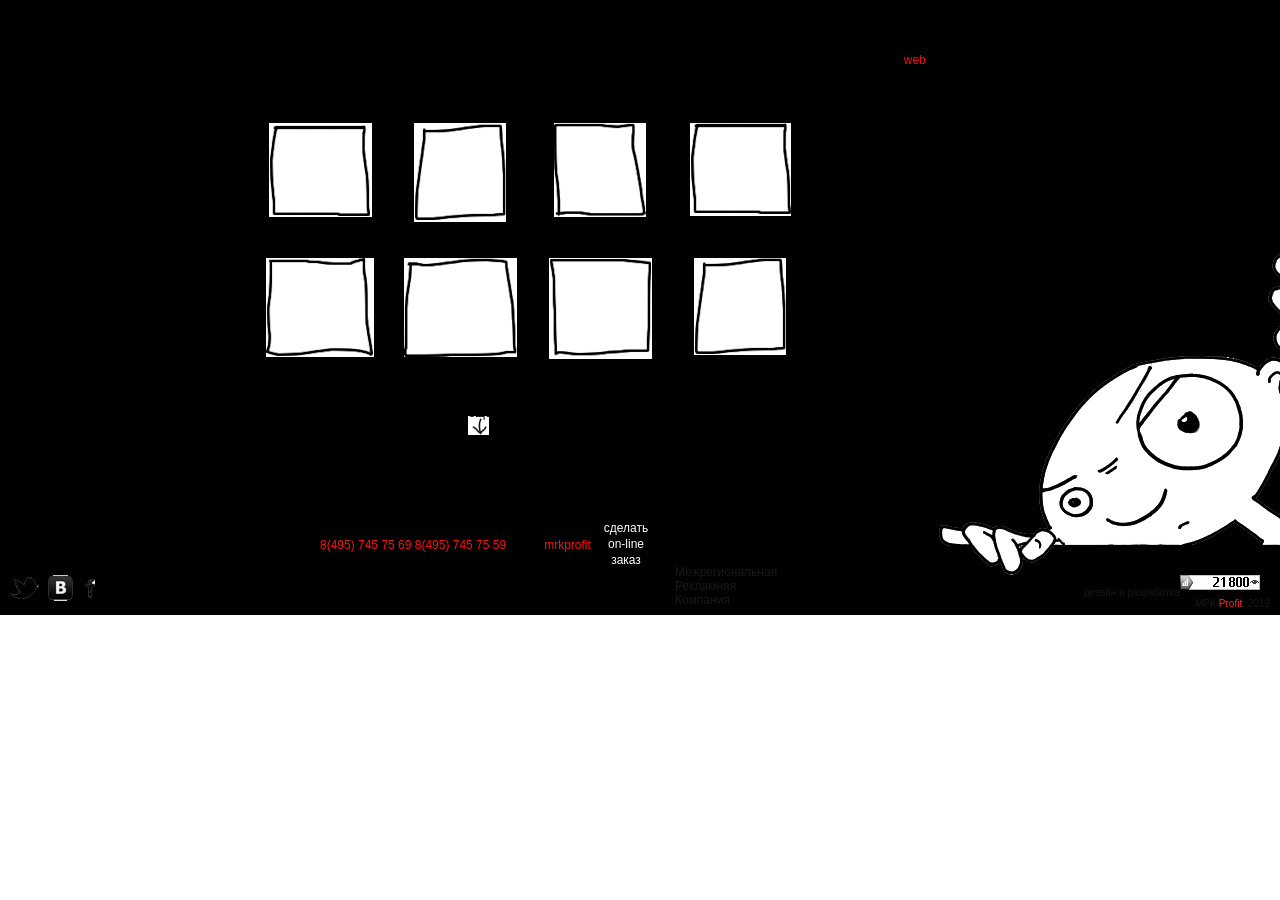
==== event.html @ 45bfdacb "3 str" ====
<!DOCTYPE html PUBLIC "-//W3C//DTD XHTML 1.0 Strict//EN" "http://www.w3.org/TR/xhtml1/DTD/xhtml1-strict.dtd">
<html xmlns="http://www.w3.org/1999/xhtml">
<head>
  <meta http-equiv="Content-Type" content="text/html;charset=utf-8" />
  <title></title>
  
  <script type="text/javascript" src="js/jquery.js"></script>
  <script type="text/javascript" src="js/init.js"></script>
  
  <link href="css/reset.css" rel="stylesheet" type="text/css" media="screen" />
  <link href="css/main.css" rel="stylesheet" type="text/css" media="screen" />
</head>
<body>
	<div id="wrapper_event">
    <div id="header">
			<a class="logo" href="#"></a>
			<div class="menu">
				<a href="#">портфолио</a>
				<a href="#">дизайн</a>
				<a href="#">тексты</a>
				<a href="#">полиграфия</a>
				<a href="#">наружная реклама</a>
				<a href="#">event</a>
				<a class="act" href="#">web</a>
				<a href="#">фото</a>
				<a href="#">сувенирка</a>
				<a href="#">контакты</a>
			</div>
		</div>
		<div id="inner_web">
		  <div class="web_right">
			  <a href="#">web-дизайн</a><br />
				<a href="#">сайт-визитка</a><br />
				<a href="#">корпоративный сайт</a><br />
				<a href="#">интернет магазин</a><br />
				<a href="#">рекламные баннеры</a><br />
				<a href="#">копирайтинг</a><br />
			</div>
			<div class="web_left">
			  <div class="block_items">
					<div class="item"><a href="#"><img src="tmp/block-1.jpg" alt="" title="" /></a></div>
					<div class="item"><a href="#"><img src="tmp/block-2.jpg" alt="" title="" /></a></div>
					<div class="item"><a href="#"><img src="tmp/block-3.jpg" alt="" title="" /></a></div>
					<div class="item"><a href="#"><img src="tmp/block-4.jpg" alt="" title="" /></a></div>
					<div class="item"><a href="#"><img src="tmp/block-5.jpg" alt="" title="" /></a></div>
					<div class="item"><a href="#"><img src="tmp/block-6.jpg" alt="" title="" /></a></div>
					<div class="item"><a href="#"><img src="tmp/block-7.jpg" alt="" title="" /></a></div>
					<div class="item"><a href="#"><img src="tmp/block-8.jpg" alt="" title="" /></a></div>
				</div>
				<a class="yet" href="#">ещё</a>
			</div>
			<div class="tel">8(495) 745 75 69  8(495) 745 75 59 <span>skype:</span><a href="#">mrkprofit</a></div>
			<div class="web_men"></div>
			<div class="online"><a href="#">сделать on-line заказ</a></div>
		</div>
		<div id="footer">
		  <div class="footer_firm">
				<div class="reitings">
				  <img src="tmp/reitings.jpg" alt="" title="" /><br />
				  <br />дизайн и разработка МРК <a href="#">Profit</a>, 2012
				</div>
				Межрегиональная<br /> Рекламная<br /> Компания
			</div>
			<a href="#"><img src="images/t_vk_f.png" alt="" title="" /></a>
		</div>
  </div>
</body>
</html>
---- css/main.css ----
BODY {
  
}

.png {
  behavior: url("js/iepngfix.htc")
}

.clear {
  clear: both;
}

A:hover {
  text-decoration: underline;
}


#header {
	position: relative;
	z-index: 0;	
}
#header .logo_web {
  display: block;
	position: absolute;
	z-index: 10;
	float: left;
	width: 118px;
	height: 80px;
	margin: 10px 100px 0 20px;
	background: url(../images/logo.png) no-repeat 0 0;
}
#header .menu {
  position: absolute;
	z-index: 3;
	left: 300px;
	top: 50px;
}
#header .menu .act {
  color: #FF0F0F;
}
#header .menu A {
  padding: 0 40px 0 0;
	font: 12px arial;
	color: #000;
}

/*web go*/

#inner_web {
  padding: 100px 0 0 0;
  overflow: hidden;
}
#inner_web .web_left {
	text-align: center;
	margin: 0 0 0 0;
	overflow: hidden;
}
#inner_web .web_left .block_items {
  overflow: hidden;
  margin: 0 100px 0 250px;
}
#inner_web .web_left .item {
  width: 130px;
	height: 125px;
	float: left;
	text-align: center;
	overflow: hidden;
	margin: 5px;
}
#inner_web .web_left .item IMG {
	text-align: center;
}
#inner_web .web_left .yet {
  font: 12px/50px arial;
	color: #000;
	margin: 0;
	padding: 0 0 15px 0;
	background: url(../images/arrow_down.jpg) no-repeat 0 100%;
}
#inner_web .web_left .yet:hover {
  text-decoration: none;
}
#inner_web .web_right {
	height: 320px;
	width: 25%;
	float: right;
}
#inner_web .web_right A {
  font: 12px arial;
	color: #000;
}
#inner_web .web_men {
  position: absolute;
	width: 343px;
	height: 322px;
	right: 0;
	top: 253px;
  background: url(../images/men.png) no-repeat 0 0;
}
#inner_web .online {
  position: absolute;
	width: 52px;
	height: 48px;
	left: 600px;
	top: 520px;
	text-align: center;
  background: black;
}
#inner_web .online A {
  display: block;
	font: 12px/16px arial;
	color: #fff;
}
#inner_web .tel {
  font: 12px arial;
	color: #FF0F0F;
	margin: 100px 0 0 320px;
}
#inner_web .tel A {
  font: 12px arial;
	color: #FF0F0F;
}
#inner_web .tel SPAN {
  font: 12px arial;
	color: #000;
}

/*web end*/

/*design go*/

#header .design_men {
  position: absolute;
	z-index: 1;
	top: 0;
	left: 0;
	width: 100%;
	height: 263px;
  background: url(../images/design_men.jpg) no-repeat 0 0;
}
#header .logo {
  margin: 10px 170px 0 20px;
}
#header IMG {
  position: absolute;
	top: 120px;
	left: 20px;
	z-index: 10;
	width: 84px;
	height: 88px;
	background: url(../images/t_vk_f_2.png) no-repeat 0 0;
}
#inner_design {
	padding: 271px 0 0 0;
}
#inner_design .design_left {
	width: 30%;
	height: 280px;
	text-align: right;
}
#inner_design .design_left A {
  font: 12px arial;
	color: #000;
	clear: both;
}
#inner_design .design_right {
  margin: 0 300px 0 31%;
	overflow: hidden;
	position: absolute;
	top: 120px;
	text-align: center;
}
#inner_design .design_right .block_items {
  overflow: hidden;
}
#inner_design .design_right .block_items .item {
  float: left;
	width: 130px;
	height: 125px;
	overflow: hidden;
}
#inner_design .design_right .yet {
  font: 12px/50px arial;
	color: #000;
	margin: 0;
	padding: 0 0 15px 0;
	vertical-align: bottom;
	background: url(../images/arrow_down.jpg) no-repeat 0 100%;
}
#inner_design .design_right .yet:hover {
  text-decoration: none;
}
#inner_design .design_right .mrk {
  float: left;
	text-align: left;
	font: 12px arial;
	color: #181818;
	margin: 20px 0 0 0;
}
#inner_design .tel {
  font: 12px arial;
	color: #FF0F0F;
}
#inner_design .tel A {
  font: 12px arial;
	color: #FF0F0F;
}
#inner_design .tel SPAN {
  font: 12px arial;
	color: #000;
}
#header .online {
  position: absolute;
	width: 52px;
	height: 48px;
	left: 403px;
	top: 0px;
	z-index: 4;
	text-align: center;
  background: black;
}
#header .online A {
  display: block;
	font: 12px/16px arial;
	color: #fff;
}

/*design end*/

/* event go */

#wrapper_event {
  background: #000;
}


/* event end */

#footer {
  margin: 10px 0 0 0;
  border-top: solid 3px black;
}
#footer IMG {
  margin: 10px;
}
#footer .footer_firm {
  float: right;
	width: 605px;
	font: 12px arial;
	color: #181818;
	overflow: hidden;
}
#footer .footer_firm .reitings {
  float: right;
	width: 200px;
	text-align: right;
	font: 10px arial;
	color: #181818;
	overflow: hidden;
	margin: 0 10px 0 0;
}
#footer .footer_firm .reitings A {
  color: #FD2A2A;
}
#footer .footer_firm .reitings IMG {
	float: right;
	margin: 10px 10px 0 0;
}
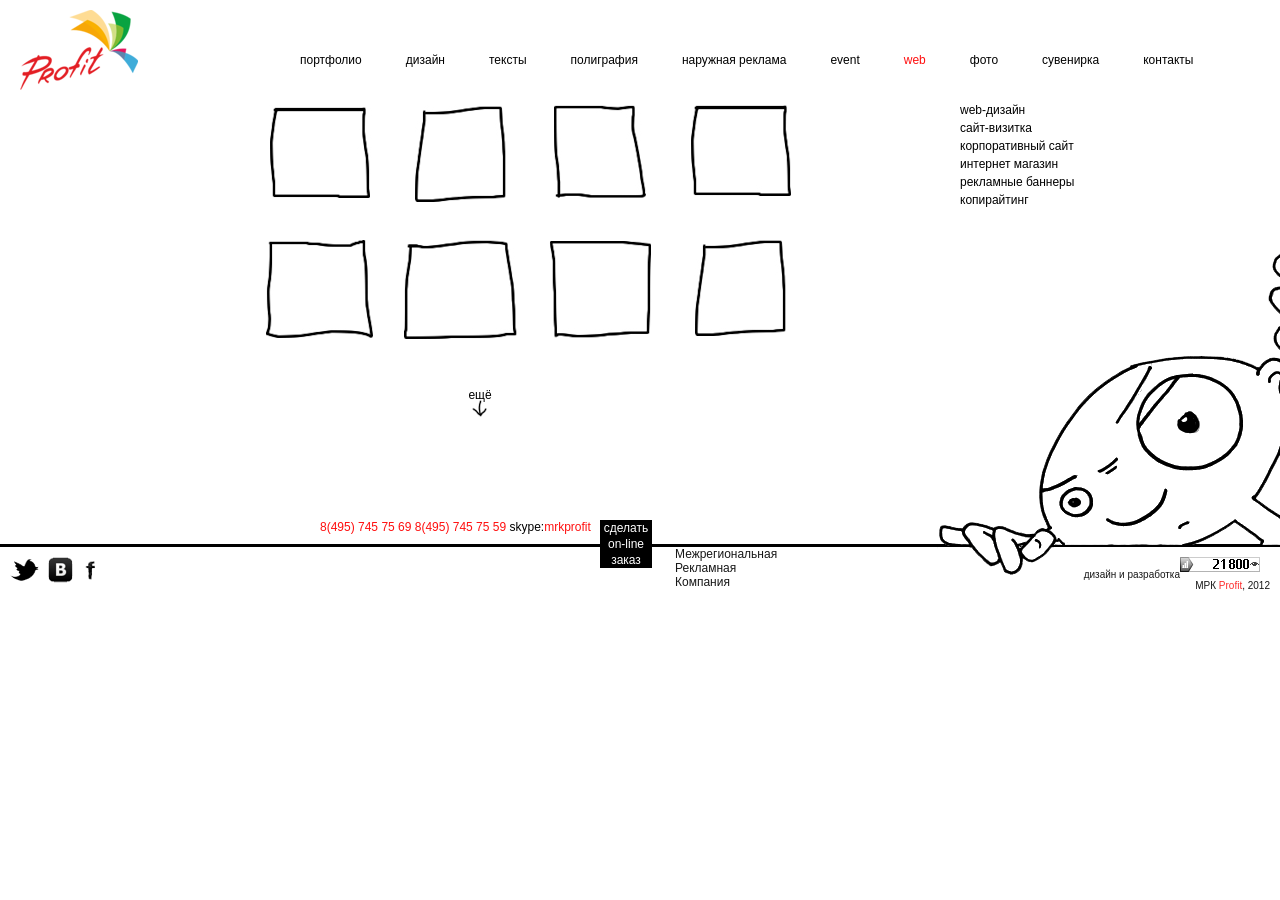
==== commit e5352088: "FIX event.html design.html Signed-off-by: eldar <eldar@shadx.net>" ====
--- a/event.html
+++ b/event.html
@@ -11,9 +11,9 @@
   <link href="css/main.css" rel="stylesheet" type="text/css" media="screen" />
 </head>
 <body>
-	<div id="wrapper_event">
+	<div id="wrapper">
     <div id="header">
-			<a class="logo" href="#"></a>
+			<a class="logo_web" href="#"></a>
 			<div class="menu">
 				<a href="#">портфолио</a>
 				<a href="#">дизайн</a>
--- a/css/main.css
+++ b/css/main.css
@@ -19,6 +19,23 @@
 	position: relative;
 	z-index: 0;	
 }
+#header .menu {
+  position: absolute;
+	z-index: 3;
+	left: 300px;
+	top: 50px;
+}
+#header .menu .act {
+  color: #FF0F0F;
+}
+#header .menu A {
+  padding: 0 40px 0 0;
+	font: 12px arial;
+	color: #000;
+}
+
+/*web go*/
+
 #header .logo_web {
   display: block;
 	position: absolute;
@@ -29,23 +46,6 @@
 	margin: 10px 100px 0 20px;
 	background: url(../images/logo.png) no-repeat 0 0;
 }
-#header .menu {
-  position: absolute;
-	z-index: 3;
-	left: 300px;
-	top: 50px;
-}
-#header .menu .act {
-  color: #FF0F0F;
-}
-#header .menu A {
-  padding: 0 40px 0 0;
-	font: 12px arial;
-	color: #000;
-}
-
-/*web go*/
-
 #inner_web {
   padding: 100px 0 0 0;
   overflow: hidden;
@@ -129,6 +129,16 @@
 
 /*design go*/
 
+#header .logo_design {
+  display: block;
+	position: absolute;
+	z-index: 10;
+	float: left;
+	width: 118px;
+	height: 80px;
+	margin: 10px 100px 0 20px;
+	background: url(../images/logo.png) no-repeat 0 0;
+}
 #header .design_men {
   position: absolute;
 	z-index: 1;
@@ -138,8 +148,15 @@
 	height: 263px;
   background: url(../images/design_men.jpg) no-repeat 0 0;
 }
-#header .logo {
-  margin: 10px 170px 0 20px;
+#header .logo_design {
+  display: block;
+	position: absolute;
+	z-index: 10;
+	float: left;
+	width: 118px;
+	height: 80px;
+	margin: 10px 100px 0 20px;
+	background: url(../images/logo.png) no-repeat 0 0;
 }
 #header IMG {
   position: absolute;
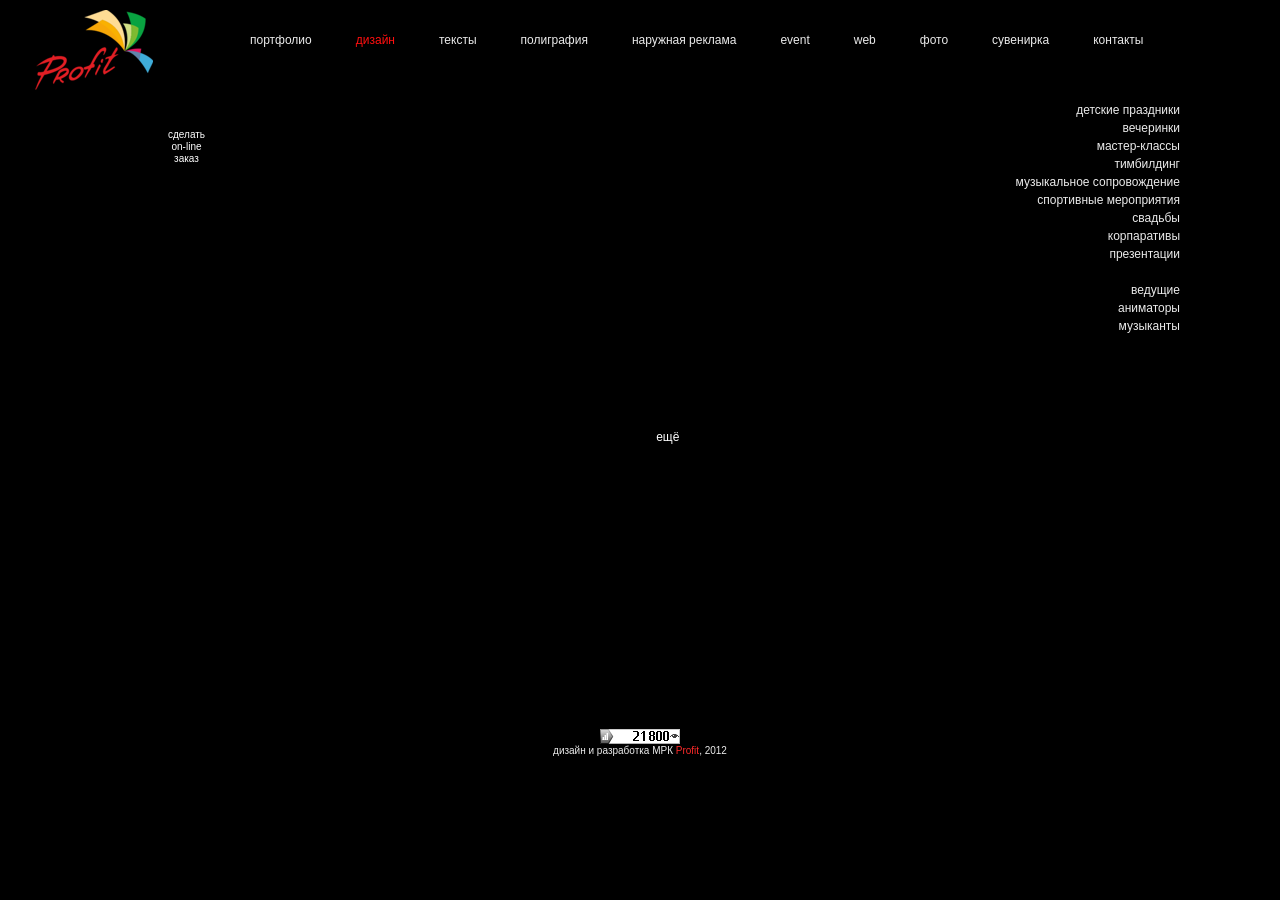
==== commit 44e1628a: "event.html full create Signed-off-by: eldar <eldar@shadx.net>" ====
--- a/event.html
+++ b/event.html
@@ -10,59 +10,69 @@
   <link href="css/reset.css" rel="stylesheet" type="text/css" media="screen" />
   <link href="css/main.css" rel="stylesheet" type="text/css" media="screen" />
 </head>
-<body>
-	<div id="wrapper">
-    <div id="header">
-			<a class="logo_web" href="#"></a>
-			<div class="menu">
+<body class="event_black_bg">
+  <div id="event_line">
+	<div id="wrapper_event">
+	  <div class="event_men"></div>
+		<div class="event_online"><a href="#">сделать<br />on-line<br />заказ</a></div>
+		<div class="soc_seti">
+		  <a class="twitt" href="#"></a>
+			<a class="vk" href="#"></a>
+			<a class="face" href="#"></a>
+		</div>
+		<div id="header_event">
+			<a class="logo_event" href="#"></a>
+			<div class="menu_event">
 				<a href="#">портфолио</a>
-				<a href="#">дизайн</a>
+				<a class="act" href="#">дизайн</a>
 				<a href="#">тексты</a>
 				<a href="#">полиграфия</a>
 				<a href="#">наружная реклама</a>
 				<a href="#">event</a>
-				<a class="act" href="#">web</a>
+				<a href="#">web</a>
 				<a href="#">фото</a>
 				<a href="#">сувенирка</a>
 				<a href="#">контакты</a>
 			</div>
 		</div>
-		<div id="inner_web">
-		  <div class="web_right">
-			  <a href="#">web-дизайн</a><br />
-				<a href="#">сайт-визитка</a><br />
-				<a href="#">корпоративный сайт</a><br />
-				<a href="#">интернет магазин</a><br />
-				<a href="#">рекламные баннеры</a><br />
-				<a href="#">копирайтинг</a><br />
+		<div id="inner_event">
+		  <div class="event_right">
+			  <a href="#">детские праздники</a><br />
+				<a href="#">вечеринки</a><br />
+				<a href="#">мастер-классы</a><br />
+				<a href="#">тимбилдинг</a><br />
+				<a href="#">музыкальное сопровождение</a><br />
+				<a href="#">спортивные мероприятия</a><br />
+				<a href="#">свадьбы</a><br />
+				<a href="#">корпаративы</a><br />
+				<a href="#">презентации</a><br /><br />
+				<a href="#">ведущие</a><br />
+				<a href="#">аниматоры</a><br />
+				<a href="#">музыканты</a><br />
 			</div>
-			<div class="web_left">
+			<div class="event_cont">
 			  <div class="block_items">
-					<div class="item"><a href="#"><img src="tmp/block-1.jpg" alt="" title="" /></a></div>
-					<div class="item"><a href="#"><img src="tmp/block-2.jpg" alt="" title="" /></a></div>
-					<div class="item"><a href="#"><img src="tmp/block-3.jpg" alt="" title="" /></a></div>
-					<div class="item"><a href="#"><img src="tmp/block-4.jpg" alt="" title="" /></a></div>
-					<div class="item"><a href="#"><img src="tmp/block-5.jpg" alt="" title="" /></a></div>
-					<div class="item"><a href="#"><img src="tmp/block-6.jpg" alt="" title="" /></a></div>
-					<div class="item"><a href="#"><img src="tmp/block-7.jpg" alt="" title="" /></a></div>
-					<div class="item"><a href="#"><img src="tmp/block-8.jpg" alt="" title="" /></a></div>
+					<div class="item"><a href="#"><img src="tmp/block_white-1.png" alt="" title="" /></a></div>
+					<div class="item"><a href="#"><img src="tmp/block_white-2.png" alt="" title="" /></a></div>
+					<div class="item"><a href="#"><img src="tmp/block_white-3.png" alt="" title="" /></a></div>
+					<div class="item"><a href="#"><img src="tmp/block_white-4.png" alt="" title="" /></a></div>
+					<div class="item"><a href="#"><img src="tmp/block_white-5.png" alt="" title="" /></a></div>
+					<div class="item"><a href="#"><img src="tmp/block_white-6.png" alt="" title="" /></a></div>
+					<div class="item"><a href="#"><img src="tmp/block_white-7.png" alt="" title="" /></a></div>
+					<div class="item"><a href="#"><img src="tmp/block_white-8.png" alt="" title="" /></a></div>
+					<div class="item"><a href="#"><img src="tmp/block_white-9.png" alt="" title="" /></a></div>
 				</div>
 				<a class="yet" href="#">ещё</a>
+				<br /><br /><br /><br /><br /><br /><br /><br /><br /><br /><br /><br /><br /><br />
 			</div>
-			<div class="tel">8(495) 745 75 69  8(495) 745 75 59 <span>skype:</span><a href="#">mrkprofit</a></div>
-			<div class="web_men"></div>
-			<div class="online"><a href="#">сделать on-line заказ</a></div>
 		</div>
-		<div id="footer">
-		  <div class="footer_firm">
-				<div class="reitings">
-				  <img src="tmp/reitings.jpg" alt="" title="" /><br />
-				  <br />дизайн и разработка МРК <a href="#">Profit</a>, 2012
-				</div>
-				Межрегиональная<br /> Рекламная<br /> Компания
+		<div id="footer_event">
+		  <div class="event_firm">
+				<img src="tmp/reitings.jpg" alt="" title="" /><br />
+				<br />дизайн и разработка МРК <a href="#">Profit</a>, 2012
 			</div>
-			<a href="#"><img src="images/t_vk_f.png" alt="" title="" /></a>
 		</div>
   </div>
+	</div>
 </body>
 </html>
--- a/css/main.css
+++ b/css/main.css
@@ -1,5 +1,5 @@
 BODY {
-  
+
 }
 
 .png {
@@ -35,7 +35,9 @@
 }
 
 /*web go*/
-
+#wrapper_web {
+  min-width: 1000px;
+}
 #header .logo_web {
   display: block;
 	position: absolute;
@@ -52,12 +54,12 @@
 }
 #inner_web .web_left {
 	text-align: center;
-	margin: 0 0 0 0;
-	overflow: hidden;
+	overflow: hidden;
+	width: 44%;
+	margin: 0 auto;
 }
 #inner_web .web_left .block_items {
   overflow: hidden;
-  margin: 0 100px 0 250px;
 }
 #inner_web .web_left .item {
   width: 130px;
@@ -246,10 +248,168 @@
 
 /* event go */
 
+
+BODY.event_black_bg {
+  background: url(../images/main_black_bg.jpg) no-repeat right bottom black;
+}
+#event_line {
+  background: url(../images/event_line.png) repeat-y 17px 0;
+}
+
 #wrapper_event {
-  background: #000;
-}
-
+  min-width: 1000px;
+	position: relative;
+	overflow: hidden;
+}
+#wrapper_event .event_men {
+  position: absolute;
+	width: 250px;
+	height: 460px;
+	left: -13px;
+	bottom: 0;
+  background: url(../images/event_men.png) no-repeat 0 0;
+}
+#wrapper_event .event_online {
+  position: absolute;
+	width: 113px;
+	height: 172px;
+	left: 130px;
+	top: 0px;
+	padding: 129px 0 0 0;
+	text-align: center;
+  background: url(../images/event_online.png) no-repeat 0 0;
+}
+#wrapper_event .event_online A {
+  display: block;
+	font: 10px/12px arial;
+	color: #fff;
+}
+#wrapper_event .soc_seti {
+  position: absolute;
+	width: 50px;
+	height: 150px;
+	top: 50px;
+	right: 0;
+	overflow: hidden;
+}
+#wrapper_event .soc_seti .twitt {
+  display: block;
+	width: 30px;
+	height: 26px;
+  background: url(../images/event_twitter.png) no-repeat 50% 50%;
+}
+#wrapper_event .soc_seti .vk {
+  display: block;
+	margin: 10px 0 10px 0;
+  width: 30px;
+	height: 26px;
+  background: url(../images/event_vk.png) no-repeat 50% 50%;
+}
+#wrapper_event .soc_seti .face {
+  display: block;
+	width: 30px;
+	height: 26px;
+  background: url(../images/event_face.png) no-repeat 50% 50%;
+}
+
+#header_event {
+  
+}
+#header_event .logo_event {
+  display: block;
+	float: left;
+	width: 118px;
+	height: 80px;
+	margin: 10px 0 0 35px;
+	background: url(../images/logo.png) no-repeat 0 0;
+}
+#header_event .menu_event {
+  position: absolute;
+	z-index: 3;
+	left: 250px;
+	top: 30px;
+}
+#header_event .menu_event .act {
+  color: #FF0F0F;
+}
+#header_event .menu_event A {
+  padding: 0 40px 0 0;
+	font: 12px arial;
+	color: #EBEBEB;
+}
+
+#inner_event {
+  margin: 100px 0 0 0;
+	overflow: hidden;
+}
+
+#inner_event .event_right {
+	float: right;
+	margin: 0 100px 0 0;
+	text-align: right;
+}
+#inner_event .event_right A {
+  font: 12px arial;
+	color: #EBEBEB;
+}
+
+#inner_event .event_cont {
+	text-align: center;
+	overflow: hidden;
+	margin: 0 0 0 25%;
+}
+#inner_event .event_cont .block_items {
+  overflow: hidden;
+	width: 70%;
+	margin: 0 auto;
+}
+#inner_event .event_cont .item {
+  width: 130px;
+	height: 100px;
+	float: left;
+	text-align: center;
+	overflow: hidden;
+	margin: 5px;
+}
+#inner_event .event_cont .item IMG {
+	text-align: center;
+}
+#inner_event .event_cont .yet {
+  display: block;
+	width: 100%;
+	height: 20px;
+	margin: 0 auto;
+	font: 12px arial;
+	color: #fff;
+	margin: 0 0 10px 0;
+	padding: 0 0 14px 0;
+	vertical-align: bottom;
+	background: url(../images/arrow_down-white.png) no-repeat 50% 100%;
+}
+#inner_event .event_cont .yet:hover {
+  text-decoration: none;
+}
+
+#footer_event {
+  width: 100%;
+	height: 60px;
+	margin: 0 auto;
+	background:;
+}
+#footer_event .event_firm {
+	width: 200px;
+	margin: 0 auto;
+	font: 10px/10px arial;
+	color: #EBEBEB;
+	overflow: hidden;
+	text-align: center;
+}
+#footer_event .event_firm A {
+  color: #FD2A2A;
+}
+#footer_event .event_firm IMG {
+  margin: 0 0 -10px 0;
+}
 
 /* event end */
 
@@ -262,7 +422,7 @@
 }
 #footer .footer_firm {
   float: right;
-	width: 605px;
+	width: 48%;
 	font: 12px arial;
 	color: #181818;
 	overflow: hidden;
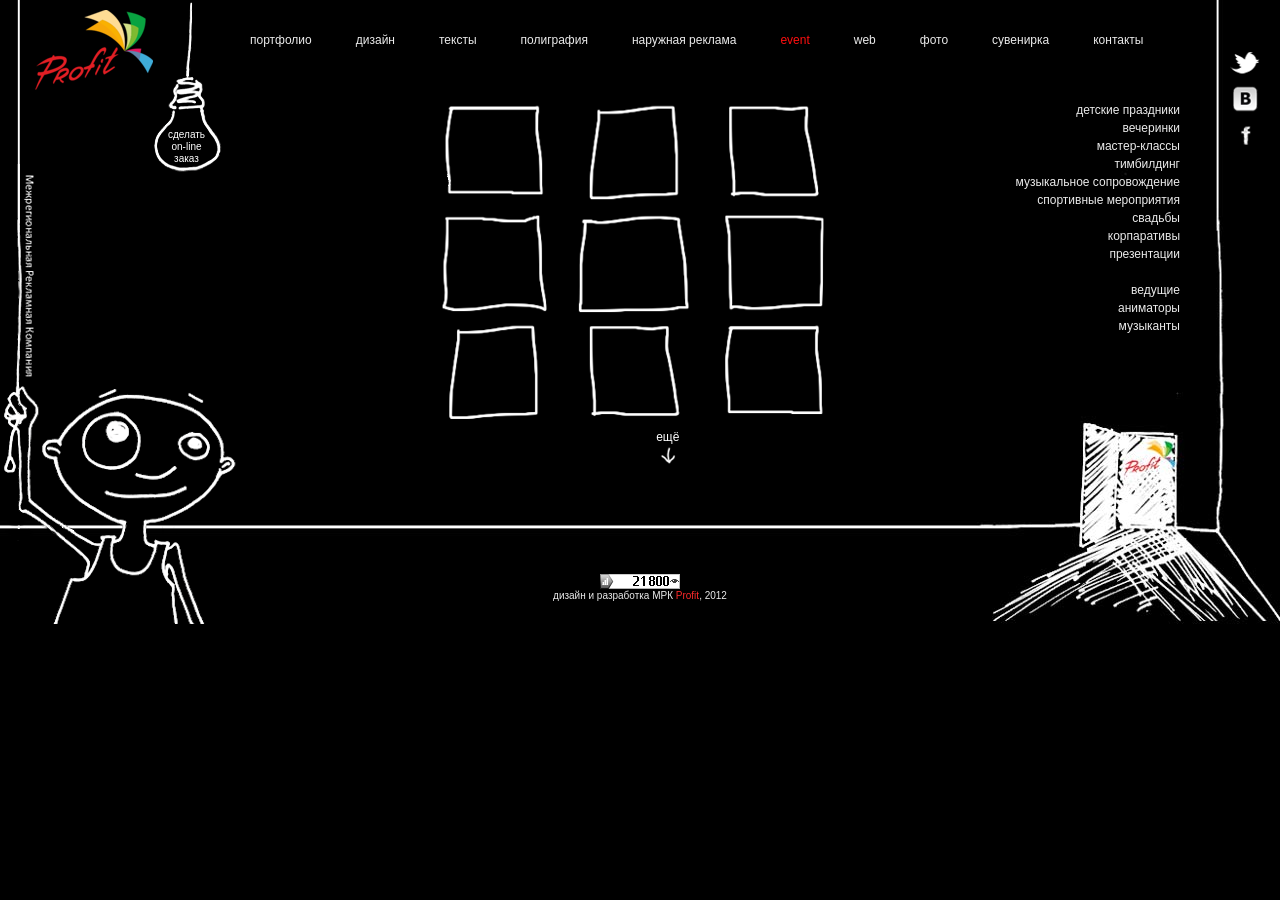
==== commit 0ef08162: "fix all for IE7 Signed-off-by: eldar <eldar@shadx.net>" ====
--- a/event.html
+++ b/event.html
@@ -11,68 +11,69 @@
   <link href="css/main.css" rel="stylesheet" type="text/css" media="screen" />
 </head>
 <body class="event_black_bg">
-  <div id="event_line">
+  
 	<div id="wrapper_event">
-	  <div class="event_men"></div>
-		<div class="event_online"><a href="#">сделать<br />on-line<br />заказ</a></div>
-		<div class="soc_seti">
-		  <a class="twitt" href="#"></a>
-			<a class="vk" href="#"></a>
-			<a class="face" href="#"></a>
-		</div>
-		<div id="header_event">
-			<a class="logo_event" href="#"></a>
-			<div class="menu_event">
-				<a href="#">портфолио</a>
-				<a class="act" href="#">дизайн</a>
-				<a href="#">тексты</a>
-				<a href="#">полиграфия</a>
-				<a href="#">наружная реклама</a>
-				<a href="#">event</a>
-				<a href="#">web</a>
-				<a href="#">фото</a>
-				<a href="#">сувенирка</a>
-				<a href="#">контакты</a>
+		<div id="event_line">
+			<div class="event_men"></div>
+			<div class="event_online"><a href="#">сделать<br />on-line<br />заказ</a></div>
+			<div class="soc_seti">
+				<a class="twitt" href="#"></a>
+				<a class="vk" href="#"></a>
+				<a class="face" href="#"></a>
+			</div>
+			<div id="header_event">
+				<a class="logo_event" href="#"></a>
+				<div class="menu_event">
+					<a href="#">портфолио</a>
+					<a href="#">дизайн</a>
+					<a href="#">тексты</a>
+					<a href="#">полиграфия</a>
+					<a href="#">наружная реклама</a>
+					<a class="act" href="#">event</a>
+					<a href="#">web</a>
+					<a href="#">фото</a>
+					<a href="#">сувенирка</a>
+					<a href="#">контакты</a>
+				</div>
+			</div>
+			<div id="inner_event">
+				<div class="event_right">
+					<a href="#">детские праздники</a><br />
+					<a href="#">вечеринки</a><br />
+					<a href="#">мастер-классы</a><br />
+					<a href="#">тимбилдинг</a><br />
+					<a href="#">музыкальное сопровождение</a><br />
+					<a href="#">спортивные мероприятия</a><br />
+					<a href="#">свадьбы</a><br />
+					<a href="#">корпаративы</a><br />
+					<a href="#">презентации</a><br /><br />
+					<a href="#">ведущие</a><br />
+					<a href="#">аниматоры</a><br />
+					<a href="#">музыканты</a><br />
+				</div>
+				<div class="event_cont">
+					<div class="block_items">
+						<div class="item"><a href="#"><img src="tmp/block_white-1.png" alt="" title="" /></a></div>
+						<div class="item"><a href="#"><img src="tmp/block_white-2.png" alt="" title="" /></a></div>
+						<div class="item"><a href="#"><img src="tmp/block_white-3.png" alt="" title="" /></a></div>
+						<div class="item"><a href="#"><img src="tmp/block_white-4.png" alt="" title="" /></a></div>
+						<div class="item"><a href="#"><img src="tmp/block_white-5.png" alt="" title="" /></a></div>
+						<div class="item"><a href="#"><img src="tmp/block_white-6.png" alt="" title="" /></a></div>
+						<div class="item"><a href="#"><img src="tmp/block_white-7.png" alt="" title="" /></a></div>
+						<div class="item"><a href="#"><img src="tmp/block_white-8.png" alt="" title="" /></a></div>
+						<div class="item"><a href="#"><img src="tmp/block_white-9.png" alt="" title="" /></a></div>
+					</div>
+					<a class="yet" href="#">ещё</a>
+					
+				</div>
+			</div>
+			<div id="footer_event">
+				<div class="event_firm">
+					<img src="tmp/reitings.jpg" alt="" title="" /><br />
+					<br />дизайн и разработка МРК <a href="#">Profit</a>, 2012
+				</div>
 			</div>
 		</div>
-		<div id="inner_event">
-		  <div class="event_right">
-			  <a href="#">детские праздники</a><br />
-				<a href="#">вечеринки</a><br />
-				<a href="#">мастер-классы</a><br />
-				<a href="#">тимбилдинг</a><br />
-				<a href="#">музыкальное сопровождение</a><br />
-				<a href="#">спортивные мероприятия</a><br />
-				<a href="#">свадьбы</a><br />
-				<a href="#">корпаративы</a><br />
-				<a href="#">презентации</a><br /><br />
-				<a href="#">ведущие</a><br />
-				<a href="#">аниматоры</a><br />
-				<a href="#">музыканты</a><br />
-			</div>
-			<div class="event_cont">
-			  <div class="block_items">
-					<div class="item"><a href="#"><img src="tmp/block_white-1.png" alt="" title="" /></a></div>
-					<div class="item"><a href="#"><img src="tmp/block_white-2.png" alt="" title="" /></a></div>
-					<div class="item"><a href="#"><img src="tmp/block_white-3.png" alt="" title="" /></a></div>
-					<div class="item"><a href="#"><img src="tmp/block_white-4.png" alt="" title="" /></a></div>
-					<div class="item"><a href="#"><img src="tmp/block_white-5.png" alt="" title="" /></a></div>
-					<div class="item"><a href="#"><img src="tmp/block_white-6.png" alt="" title="" /></a></div>
-					<div class="item"><a href="#"><img src="tmp/block_white-7.png" alt="" title="" /></a></div>
-					<div class="item"><a href="#"><img src="tmp/block_white-8.png" alt="" title="" /></a></div>
-					<div class="item"><a href="#"><img src="tmp/block_white-9.png" alt="" title="" /></a></div>
-				</div>
-				<a class="yet" href="#">ещё</a>
-				<br /><br /><br /><br /><br /><br /><br /><br /><br /><br /><br /><br /><br /><br />
-			</div>
-		</div>
-		<div id="footer_event">
-		  <div class="event_firm">
-				<img src="tmp/reitings.jpg" alt="" title="" /><br />
-				<br />дизайн и разработка МРК <a href="#">Profit</a>, 2012
-			</div>
-		</div>
-  </div>
 	</div>
 </body>
 </html>
--- a/css/main.css
+++ b/css/main.css
@@ -34,9 +34,12 @@
 	color: #000;
 }
 
+
+
 /*web go*/
 #wrapper_web {
   min-width: 1000px;
+	position: relative;
 }
 #header .logo_web {
   display: block;
@@ -50,12 +53,12 @@
 }
 #inner_web {
   padding: 100px 0 0 0;
-  overflow: hidden;
+	position: relative;
 }
 #inner_web .web_left {
 	text-align: center;
 	overflow: hidden;
-	width: 44%;
+	width: 46%;
 	margin: 0 auto;
 }
 #inner_web .web_left .block_items {
@@ -91,43 +94,46 @@
   font: 12px arial;
 	color: #000;
 }
-#inner_web .web_men {
+#inner_web .tel {
+  font: 12px arial;
+	color: #FF0F0F;
+	margin: 10px 20px 0 19%;
+}
+#inner_web .tel A {
+  font: 12px arial;
+	color: #FF0F0F;
+}
+#inner_web .tel SPAN {
+  font: 12px arial;
+	color: #000;
+}
+
+#footer .online {
+  position: absolute;
+	width: 52px;
+	height: 48px;
+	left: 47.5%;
+	bottom: 50px;
+	text-align: center;
+  background: black;
+}
+#footer .online A {
+  display: block;
+	font: 12px/16px arial;
+	color: #fff;
+}
+#footer .web_men {
   position: absolute;
 	width: 343px;
 	height: 322px;
 	right: 0;
-	top: 253px;
+	bottom: 48px;
   background: url(../images/men.png) no-repeat 0 0;
 }
-#inner_web .online {
-  position: absolute;
-	width: 52px;
-	height: 48px;
-	left: 600px;
-	top: 520px;
-	text-align: center;
-  background: black;
-}
-#inner_web .online A {
-  display: block;
-	font: 12px/16px arial;
-	color: #fff;
-}
-#inner_web .tel {
-  font: 12px arial;
-	color: #FF0F0F;
-	margin: 100px 0 0 320px;
-}
-#inner_web .tel A {
-  font: 12px arial;
-	color: #FF0F0F;
-}
-#inner_web .tel SPAN {
-  font: 12px arial;
-	color: #000;
-}
 
 /*web end*/
+
+
 
 /*design go*/
 
@@ -170,7 +176,7 @@
 	background: url(../images/t_vk_f_2.png) no-repeat 0 0;
 }
 #inner_design {
-	padding: 271px 0 0 0;
+	padding: 181px 0 0 0;
 }
 #inner_design .design_left {
 	width: 30%;
@@ -178,19 +184,21 @@
 	text-align: right;
 }
 #inner_design .design_left A {
-  font: 12px arial;
+  font: 12px/24px arial;
 	color: #000;
 	clear: both;
 }
 #inner_design .design_right {
-  margin: 0 300px 0 31%;
+  margin: 0 0 0 31%;
+	width: 600px;
 	overflow: hidden;
 	position: absolute;
 	top: 120px;
 	text-align: center;
 }
 #inner_design .design_right .block_items {
-  overflow: hidden;
+  margin: 0 0 0 20px;
+	overflow: hidden;
 }
 #inner_design .design_right .block_items .item {
   float: left;
@@ -246,13 +254,16 @@
 
 /*design end*/
 
+
+
 /* event go */
 
 
 BODY.event_black_bg {
-  background: url(../images/main_black_bg.jpg) no-repeat right bottom black;
+  background: black;
 }
 #event_line {
+ overflow: hidden;
   background: url(../images/event_line.png) repeat-y 17px 0;
 }
 
@@ -260,6 +271,7 @@
   min-width: 1000px;
 	position: relative;
 	overflow: hidden;
+	 background: url(../images/main_black_bg.jpg) no-repeat right bottom black;
 }
 #wrapper_event .event_men {
   position: absolute;
@@ -392,7 +404,7 @@
 
 #footer_event {
   width: 100%;
-	height: 60px;
+	height: 150px;
 	margin: 0 auto;
 	background:;
 }
@@ -408,21 +420,373 @@
   color: #FD2A2A;
 }
 #footer_event .event_firm IMG {
-  margin: 0 0 -10px 0;
+  margin: 100px 0 -10px 0;
 }
 
 /* event end */
 
+
+
+/* portfolio go */
+
+#wrapper_portfolio {
+  position: relative;
+}
+#wrapper_portfolio .soc_seti {
+  position: absolute;
+	width: 50px;
+	bottom: 20px;
+	left: 15px;
+}
+#wrapper_portfolio .soc_seti .twitt {
+  display: block;
+	width: 30px;
+	height: 26px;
+  background: url(../images/twitt_white.png) no-repeat 50% 50%;
+}
+#wrapper_portfolio .soc_seti .vk {
+  display: block;
+	margin: 10px 0 10px 0;
+  width: 30px;
+	height: 26px;
+  background: url(../images/vk_white.png) no-repeat 50% 50%;
+}
+#wrapper_portfolio .soc_seti .face {
+  display: block;
+	width: 30px;
+	height: 26px;
+  background: url(../images/face_white.png) no-repeat 50% 50%;
+}
+
+#header {
+  height: 80px;
+}
+#header .menu_portfolio {
+  position: absolute;
+	z-index: 3;
+	left: 200px;
+	top: 30px;
+}
+#header .menu_portfolio .act {
+  color: #FF0F0F;
+}
+#header .menu_portfolio A {
+  padding: 0 40px 0 0;
+	font: 12px arial;
+	color: #000;
+}
+
+#inner_portfolio {
+  padding: 50px 0 0 0;
+  overflow: hidden;
+	margin: 0 0 0 50px;
+	background: url(../images/inner_portfolio.png) no-repeat 0 0;
+}
+#inner_portfolio .portfolio_right {
+	text-align: center;
+	overflow: hidden;
+	width: 35%;
+	margin: 0 0 20px 0;
+}
+#inner_portfolio .portfolio_right .block_items {
+  overflow: hidden;
+}
+#inner_portfolio .portfolio_right .item {
+  width: 130px;
+	height: 125px;
+	float: left;
+	text-align: center;
+	overflow: hidden;
+	margin: 5px;
+}
+#inner_portfolio .portfolio_right .item IMG {
+	text-align: center;
+}
+#inner_portfolio .portfolio_right .yet {
+  font: 12px/50px arial;
+	color: #000;
+	margin: 0;
+	padding: 0 0 15px 0;
+	background: url(../images/arrow_down.jpg) no-repeat 0 100%;
+}
+#inner_portfolio .portfolio_right .yet:hover {
+  text-decoration: none;
+}
+#inner_portfolio .portfolio_left {
+	width: 400px;
+	float: left;
+	text-align: right;
+}
+#inner_portfolio .portfolio_left A {
+  font: 10px/28px arial;
+	color: #000;
+}
+#inner_portfolio .web_men {
+  position: absolute;
+	width: 343px;
+	height: 322px;
+	right: 0;
+	top: 253px;
+  background: url(../images/men.png) no-repeat 0 0;
+}
+#inner_portfolio .online {
+  position: absolute;
+	width: 52px;
+	height: 48px;
+	right: 200px;
+	top: 90px;
+	text-align: center;
+  background: black;
+}
+#inner_portfolio .online A {
+  display: block;
+	font: 12px/16px arial;
+	color: #fff;
+}
+#inner_portfolio .tel {
+  font: 12px arial;
+	color: #FF0F0F;
+	margin: 100px 0 0 320px;
+}
+#inner_portfolio .tel A {
+  font: 12px arial;
+	color: #FF0F0F;
+}
+#inner_portfolio .tel SPAN {
+  font: 12px arial;
+	color: #000;
+}
+
+#footer_portfolio {
+	width: 200px;
+	margin: 0 auto;
+	overflow: hidden;
+}
+#footer_portfolio .portfolio_reitings {
+	width: 190px;
+	font: 10px/10px arial;
+	color: #181818;
+	overflow: hidden;
+	text-align: center;
+}
+#footer_portfolio .portfolio_reitings A {
+  color: #FD2A2A;
+}
+
+/* portfolio end */
+
+
+
+/* polygraphy go */
+
+#wrapper_polygraphy {
+  position: relative;
+}
+
+#header_polygraphy .logo_web {
+  display: block;
+	position: absolute;
+	z-index: 10;
+	float: left;
+	width: 118px;
+	height: 80px;
+	margin: 10px 100px 0 20px;
+	background: url(../images/logo.png) no-repeat 0 0;
+}
+#header_polygraphy {
+  
+}
+#header_polygraphy .menu_portfolio {
+  position: absolute;
+	z-index: 3;
+	left: 330px;
+	top: 30px;
+}
+#header_polygraphy .menu_portfolio .act {
+  color: #FF0F0F;
+}
+#header_polygraphy .menu_portfolio A {
+  padding: 0 40px 0 0;
+	font: 12px arial;
+	color: #000;
+}
+
+#inner_polygraphy {
+  padding: 150px 0 0 0;
+  overflow: hidden;
+	background: url(../images/inner_polygraphy.jpg) no-repeat 0 0;
+}
+#inner_polygraphy .portfolio_left {
+	width: 330px;
+	margin: 120px 0 0 0;
+	float: left;
+	text-align: right;
+}
+#inner_polygraphy .portfolio_left A {
+  font: 12px/20px arial;
+	color: #000;
+}
+#inner_polygraphy .web_men {
+  position: absolute;
+	width: 343px;
+	height: 322px;
+	right: 0;
+	top: 253px;
+  background: url(../images/men.png) no-repeat 0 0;
+}
+#inner_polygraphy .tel {
+  font: 12px arial;
+	color: #FF0F0F;
+	margin: 100px 0 0 320px;
+}
+#inner_polygraphy .tel A {
+  font: 12px arial;
+	color: #FF0F0F;
+}
+#inner_polygraphy .tel SPAN {
+  font: 12px arial;
+	color: #000;
+}
+
+#right_polygraphy {
+	width: 73%;
+	margin: 0 0 0 0;
+	float: right;
+	overflow: hidden;
+}
+#right_polygraphy .polygraphy_left {
+	float: left;
+	text-align: center;
+	overflow: hidden;
+	width: 46%;
+}
+#right_polygraphy .polygraphy_left .block_items {
+  overflow: hidden;
+}
+#right_polygraphy .polygraphy_left .item {
+  width: 130px;
+	height: 125px;
+	float: left;
+	text-align: center;
+	overflow: hidden;
+	margin: 5px;
+}
+#right_polygraphy .polygraphy_left .item IMG {
+	text-align: center;
+}
+#right_polygraphy .polygraphy_left .yet {
+  font: 12px/50px arial;
+	color: #000;
+	margin: 0;
+	padding: 0 0 15px 0;
+	background: url(../images/arrow_down.jpg) no-repeat 0 100%;
+}
+#right_polygraphy .polygraphy_left .yet:hover {
+  text-decoration: none;
+}
+#right_polygraphy .polygraphy_right {
+  float: right;
+	width: 300px;
+	height: 400px;
+	overflow: hidden;
+	position: relative;
+}
+#right_polygraphy .polygraphy_right .portfolio_reitings {
+	width: 190px;
+	font: 10px/10px arial;
+	color: #181818;
+	overflow: hidden;
+	text-align: left;
+	position: absolute;
+	bottom: 0;
+}
+#right_polygraphy .polygraphy_right .portfolio_reitings A {
+  color: #FD2A2A;
+}
+#right_polygraphy .polygraphy_right .online {
+  position: absolute;
+	width: 52px;
+	height: 48px;
+	left: 0;
+	bottom: 50px;
+	text-align: center;
+  background: black;
+}
+#right_polygraphy .polygraphy_right .online A {
+  display: block;
+	font: 12px/16px arial;
+	color: #fff;
+}
+#right_polygraphy .polygraphy_right .soc_seti {
+  position: absolute;
+	width: 50px;
+	bottom: 100px;
+	left: 0px;
+}
+#right_polygraphy .polygraphy_right .soc_seti .twitt {
+  display: block;
+	width: 30px;
+	height: 26px;
+  background: url(../images/twitt_white.png) no-repeat 50% 50%;
+}
+#right_polygraphy .polygraphy_right .soc_seti .vk {
+  display: block;
+	margin: 10px 0 10px 0;
+  width: 30px;
+	height: 26px;
+  background: url(../images/vk_white.png) no-repeat 50% 50%;
+}
+#right_polygraphy .polygraphy_right .soc_seti .face {
+  display: block;
+	width: 30px;
+	height: 26px;
+  background: url(../images/face_white.png) no-repeat 50% 50%;
+}
+#right_polygraphy .polygraphy_left {
+	text-align: center;
+	float: left;
+	overflow: hidden;
+	width: 46%;
+	margin: 0 0 0 20px;
+}
+#right_polygraphy .polygraphy_left .block_items {
+  overflow: hidden;
+}
+#right_polygraphy .polygraphy_left .item {
+  width: 130px;
+	height: 125px;
+	float: left;
+	text-align: center;
+	overflow: hidden;
+	margin: 5px;
+}
+#right_polygraphy .polygraphy_left .item IMG {
+	text-align: center;
+}
+#right_polygraphy .polygraphy_left .yet {
+  display: block;
+	font: 12px arial;
+	color: #000;
+	margin: 0;
+	padding: 0 0 15px 0;
+	background: url(../images/arrow_down.jpg) no-repeat 50% 100%;
+}
+#right_polygraphy .polygraphy_left .yet:hover {
+  text-decoration: none;
+}
+
+/* polygraphy end */
+
 #footer {
-  margin: 10px 0 0 0;
+  margin: 0px 0 0 0;
   border-top: solid 3px black;
 }
 #footer IMG {
-  margin: 10px;
+  margin: 22px;
 }
 #footer .footer_firm {
   float: right;
-	width: 48%;
+	width: 47%;
 	font: 12px arial;
 	color: #181818;
 	overflow: hidden;
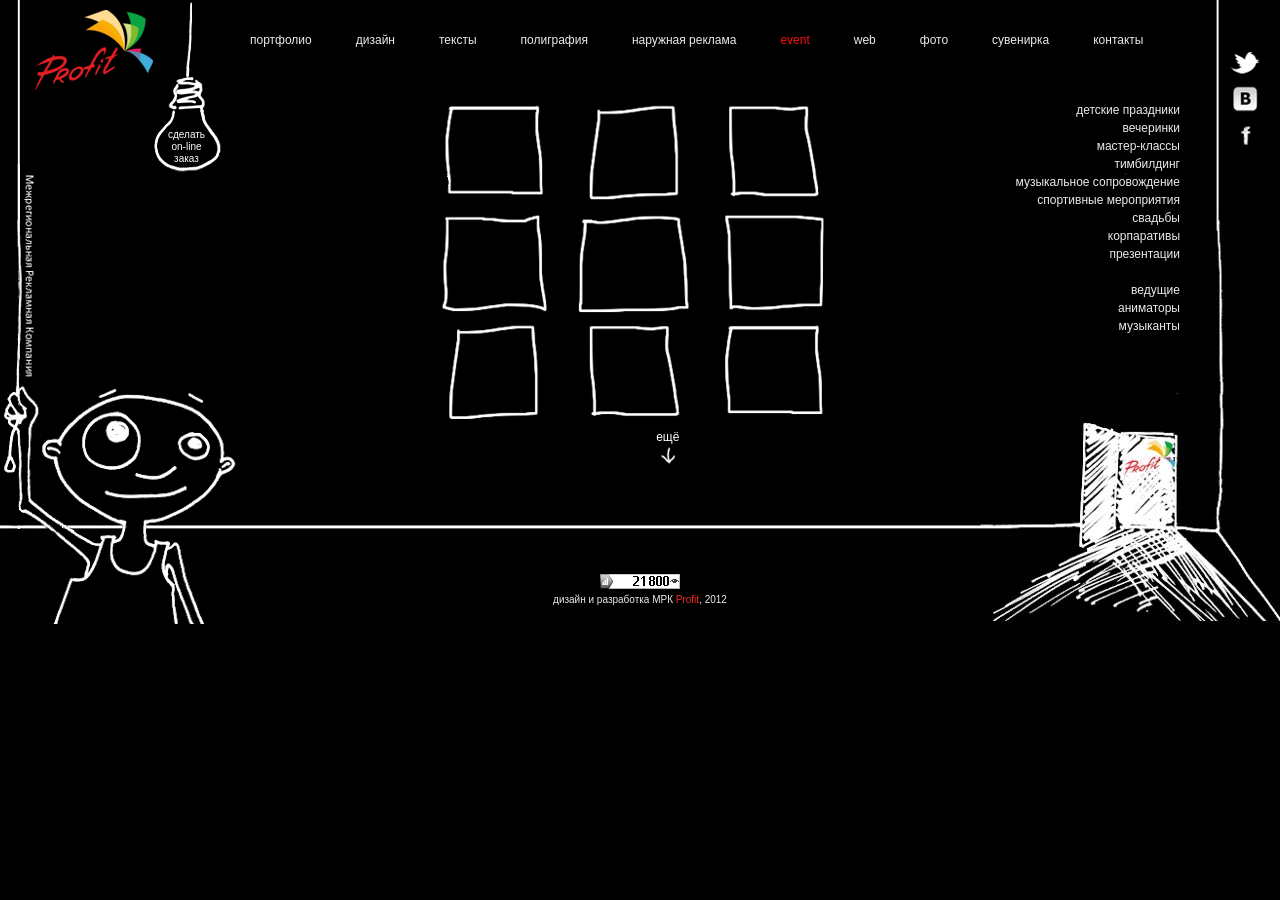
==== commit ecac7fdb: "Fix all (end) Signed-off-by: eldar <eldar@shadx.net>" ====
--- a/event.html
+++ b/event.html
@@ -24,6 +24,7 @@
 			<div id="header_event">
 				<a class="logo_event" href="#"></a>
 				<div class="menu_event">
+					<div class="test">&nbsp;</div>
 					<a href="#">портфолио</a>
 					<a href="#">дизайн</a>
 					<a href="#">тексты</a>
@@ -34,6 +35,7 @@
 					<a href="#">фото</a>
 					<a href="#">сувенирка</a>
 					<a href="#">контакты</a>
+					
 				</div>
 			</div>
 			<div id="inner_event">
@@ -69,7 +71,7 @@
 			</div>
 			<div id="footer_event">
 				<div class="event_firm">
-					<img src="tmp/reitings.jpg" alt="" title="" /><br />
+					<a href="#"><img src="tmp/reitings.jpg" alt="" title="" /></a><br />
 					<br />дизайн и разработка МРК <a href="#">Profit</a>, 2012
 				</div>
 			</div>
--- a/css/main.css
+++ b/css/main.css
@@ -1,5 +1,5 @@
-BODY {
-
+HTML, BODY {
+  height: 100%;
 }
 
 .png {
@@ -15,33 +15,27 @@
 }
 
 
-#header {
-	position: relative;
-	z-index: 0;	
-}
-#header .menu {
-  position: absolute;
-	z-index: 3;
-	left: 300px;
-	top: 50px;
-}
-#header .menu .act {
-  color: #FF0F0F;
-}
-#header .menu A {
-  padding: 0 40px 0 0;
-	font: 12px arial;
-	color: #000;
-}
-
-
-
-/*web go*/
-#wrapper_web {
+
+/* polygraphy go */
+
+#wrapper_polygraphy {
   min-width: 1000px;
-	position: relative;
-}
-#header .logo_web {
+  position: relative;
+}
+#wrapper_polygraphy  .skype_polygraphy {
+  display: block;
+	width: 10px;
+	height: 45px;
+	position: absolute;
+	z-index: 10px;
+	top: 357px;
+	left: 73px;
+}
+#wrapper_polygraphy  .skype_polygraphy:hover {
+	border-right: solid 1px #FF5757;
+}
+
+#header_polygraphy .logo_web {
   display: block;
 	position: absolute;
 	z-index: 10;
@@ -51,20 +45,74 @@
 	margin: 10px 100px 0 20px;
 	background: url(../images/logo.png) no-repeat 0 0;
 }
-#inner_web {
-  padding: 100px 0 0 0;
-	position: relative;
-}
-#inner_web .web_left {
-	text-align: center;
-	overflow: hidden;
-	width: 46%;
-	margin: 0 auto;
-}
-#inner_web .web_left .block_items {
+#header_polygraphy {
+  
+}
+#header_polygraphy .menu_polygraphy {
+  position: absolute;
+	z-index: 3;
+	left: 330px;
+	top: 30px;
+	width: 74%;
+}
+#header_polygraphy .menu_polygraphy .act {
+  color: #FF0F0F;
+}
+#header_polygraphy .menu_polygraphy A {
+  padding: 0 35px 0 0;
+	font: 12px arial;
+	color: #000;
+}
+
+#inner_polygraphy {
+  padding: 150px 0 0 0;
   overflow: hidden;
-}
-#inner_web .web_left .item {
+	background: url(../images/inner_polygraphy.jpg) no-repeat 0 0;
+}
+#inner_polygraphy .portfolio_left {
+	width: 330px;
+	height: 500px;
+	margin: 120px 0 0 0;
+	float: left;
+	text-align: right;
+}
+#inner_polygraphy .portfolio_left A {
+  font: 12px/20px arial;
+	color: #000;
+}
+#inner_polygraphy .web_men {
+  position: absolute;
+	width: 343px;
+	height: 322px;
+	right: 0;
+	top: 253px;
+  background: url(../images/men.png) no-repeat 0 0;
+}
+#inner_polygraphy .tel {
+  font: 12px arial;
+	color: #FF0F0F;
+	margin: 100px 0 0 320px;
+}
+#inner_polygraphy .tel A {
+  font: 12px arial;
+	color: #FF0F0F;
+}
+#inner_polygraphy .tel SPAN {
+  font: 12px arial;
+	color: #000;
+}
+
+#polygraphy {
+	width: 35%;
+	margin: 0 0 0 50px;
+	overflow: hidden;
+	float: left;
+	text-align: center;
+}
+#polygraphy  .block_items {
+  overflow: hidden;
+}
+#polygraphy  .item {
   width: 130px;
 	height: 125px;
 	float: left;
@@ -72,192 +120,110 @@
 	overflow: hidden;
 	margin: 5px;
 }
-#inner_web .web_left .item IMG {
-	text-align: center;
-}
-#inner_web .web_left .yet {
+#polygraphy  .item IMG {
+	text-align: center;
+}
+#polygraphy  .yet {
   font: 12px/50px arial;
 	color: #000;
 	margin: 0;
 	padding: 0 0 15px 0;
 	background: url(../images/arrow_down.jpg) no-repeat 0 100%;
 }
-#inner_web .web_left .yet:hover {
+#polygraphy  .yet:hover {
   text-decoration: none;
 }
-#inner_web .web_right {
-	height: 320px;
-	width: 25%;
-	float: right;
-}
-#inner_web .web_right A {
-  font: 12px arial;
-	color: #000;
-}
-#inner_web .tel {
-  font: 12px arial;
-	color: #FF0F0F;
-	margin: 10px 20px 0 19%;
-}
-#inner_web .tel A {
-  font: 12px arial;
-	color: #FF0F0F;
-}
-#inner_web .tel SPAN {
-  font: 12px arial;
-	color: #000;
-}
-
-#footer .online {
+#polygraphy  .block_items {
+  overflow: hidden;
+}
+#polygraphy  .item {
+  width: 130px;
+	height: 125px;
+	float: left;
+	text-align: center;
+	overflow: hidden;
+	margin: 5px;
+}
+#polygraphy  .item IMG {
+	text-align: center;
+}
+#polygraphy  .yet {
+  display: block;
+	font: 12px arial;
+	color: #000;
+	margin: 0;
+	padding: 0 0 15px 0;
+	background: url(../images/arrow_down.jpg) no-repeat 50% 100%;
+}
+#polygraphy  .yet:hover {
+  text-decoration: none;
+}
+
+#polygraphy_right {
+	min-width: 200px;
+	height:  200px;
+	overflow: hidden;
+	position: absolute;
+	right: 100px;
+	bottom: 10px;
+}
+#polygraphy_right .portfolio_reitings {
+	width: 190px;
+	font: 10px/10px arial;
+	color: #181818;
+	overflow: hidden;
+	text-align: left;
+	position: absolute;
+	bottom: 0;
+}
+#polygraphy_right .portfolio_reitings A {
+  color: #FD2A2A;
+}
+#polygraphy_right .online {
   position: absolute;
 	width: 52px;
 	height: 48px;
-	left: 47.5%;
+	left: 0;
 	bottom: 50px;
 	text-align: center;
   background: black;
 }
-#footer .online A {
+#polygraphy_right .online A {
   display: block;
 	font: 12px/16px arial;
 	color: #fff;
 }
-#footer .web_men {
-  position: absolute;
-	width: 343px;
-	height: 322px;
-	right: 0;
-	bottom: 48px;
-  background: url(../images/men.png) no-repeat 0 0;
-}
-
-/*web end*/
-
-
-
-/*design go*/
-
-#header .logo_design {
-  display: block;
-	position: absolute;
-	z-index: 10;
-	float: left;
-	width: 118px;
-	height: 80px;
-	margin: 10px 100px 0 20px;
-	background: url(../images/logo.png) no-repeat 0 0;
-}
-#header .design_men {
-  position: absolute;
-	z-index: 1;
-	top: 0;
-	left: 0;
-	width: 100%;
-	height: 263px;
-  background: url(../images/design_men.jpg) no-repeat 0 0;
-}
-#header .logo_design {
-  display: block;
-	position: absolute;
-	z-index: 10;
-	float: left;
-	width: 118px;
-	height: 80px;
-	margin: 10px 100px 0 20px;
-	background: url(../images/logo.png) no-repeat 0 0;
-}
-#header IMG {
-  position: absolute;
-	top: 120px;
-	left: 20px;
-	z-index: 10;
-	width: 84px;
-	height: 88px;
-	background: url(../images/t_vk_f_2.png) no-repeat 0 0;
-}
-#inner_design {
-	padding: 181px 0 0 0;
-}
-#inner_design .design_left {
-	width: 30%;
-	height: 280px;
-	text-align: right;
-}
-#inner_design .design_left A {
-  font: 12px/24px arial;
-	color: #000;
-	clear: both;
-}
-#inner_design .design_right {
-  margin: 0 0 0 31%;
-	width: 600px;
-	overflow: hidden;
-	position: absolute;
-	top: 120px;
-	text-align: center;
-}
-#inner_design .design_right .block_items {
-  margin: 0 0 0 20px;
-	overflow: hidden;
-}
-#inner_design .design_right .block_items .item {
-  float: left;
-	width: 130px;
-	height: 125px;
-	overflow: hidden;
-}
-#inner_design .design_right .yet {
-  font: 12px/50px arial;
-	color: #000;
-	margin: 0;
-	padding: 0 0 15px 0;
-	vertical-align: bottom;
-	background: url(../images/arrow_down.jpg) no-repeat 0 100%;
-}
-#inner_design .design_right .yet:hover {
-  text-decoration: none;
-}
-#inner_design .design_right .mrk {
-  float: left;
-	text-align: left;
-	font: 12px arial;
-	color: #181818;
-	margin: 20px 0 0 0;
-}
-#inner_design .tel {
-  font: 12px arial;
-	color: #FF0F0F;
-}
-#inner_design .tel A {
-  font: 12px arial;
-	color: #FF0F0F;
-}
-#inner_design .tel SPAN {
-  font: 12px arial;
-	color: #000;
-}
-#header .online {
-  position: absolute;
-	width: 52px;
-	height: 48px;
-	left: 403px;
-	top: 0px;
-	z-index: 4;
-	text-align: center;
-  background: black;
-}
-#header .online A {
-  display: block;
-	font: 12px/16px arial;
-	color: #fff;
-}
-
-/*design end*/
+#polygraphy_right .soc_seti {
+  position: absolute;
+	width: 50px;
+	bottom: 100px;
+	left: 0px;
+}
+#polygraphy_right .soc_seti .twitt {
+  display: block;
+	width: 30px;
+	height: 26px;
+  background: url(../images/twitt_black.png) no-repeat 50% 50%;
+}
+#polygraphy_right .soc_seti .vk {
+  display: block;
+	margin: 10px 0 10px 0;
+  width: 30px;
+	height: 26px;
+  background: url(../images/vk_black.png) no-repeat 50% 50%;
+}
+#polygraphy_right .soc_seti .face {
+  display: block;
+	width: 30px;
+	height: 26px;
+  background: url(../images/face_black.png) no-repeat 50% 50%;
+}
+
+/* polygraphy end */
 
 
 
 /* event go */
-
 
 BODY.event_black_bg {
   background: black;
@@ -308,20 +274,20 @@
   display: block;
 	width: 30px;
 	height: 26px;
-  background: url(../images/event_twitter.png) no-repeat 50% 50%;
+  background: url(../images/twitt_white.png) no-repeat 50% 50%;
 }
 #wrapper_event .soc_seti .vk {
   display: block;
 	margin: 10px 0 10px 0;
   width: 30px;
 	height: 26px;
-  background: url(../images/event_vk.png) no-repeat 50% 50%;
+  background: url(../images/vk_white.png) no-repeat 50% 50%;
 }
 #wrapper_event .soc_seti .face {
   display: block;
 	width: 30px;
 	height: 26px;
-  background: url(../images/event_face.png) no-repeat 50% 50%;
+  background: url(../images/face_white.png) no-repeat 50% 50%;
 }
 
 #header_event {
@@ -337,9 +303,11 @@
 }
 #header_event .menu_event {
   position: absolute;
+	float: left;
 	z-index: 3;
 	left: 250px;
 	top: 30px;
+	width: 80%;
 }
 #header_event .menu_event .act {
   color: #FF0F0F;
@@ -349,12 +317,15 @@
 	font: 12px arial;
 	color: #EBEBEB;
 }
+#header_event .menu_event .test {
+	float: right;
+	width: 70px;
+}
 
 #inner_event {
   margin: 100px 0 0 0;
 	overflow: hidden;
 }
-
 #inner_event .event_right {
 	float: right;
 	margin: 0 100px 0 0;
@@ -364,7 +335,6 @@
   font: 12px arial;
 	color: #EBEBEB;
 }
-
 #inner_event .event_cont {
 	text-align: center;
 	overflow: hidden;
@@ -411,7 +381,7 @@
 #footer_event .event_firm {
 	width: 200px;
 	margin: 0 auto;
-	font: 10px/10px arial;
+	font: 10px/12px arial;
 	color: #EBEBEB;
 	overflow: hidden;
 	text-align: center;
@@ -427,163 +397,37 @@
 
 
 
-/* portfolio go */
-
-#wrapper_portfolio {
-  position: relative;
-}
-#wrapper_portfolio .soc_seti {
-  position: absolute;
-	width: 50px;
-	bottom: 20px;
-	left: 15px;
-}
-#wrapper_portfolio .soc_seti .twitt {
-  display: block;
-	width: 30px;
-	height: 26px;
-  background: url(../images/twitt_white.png) no-repeat 50% 50%;
-}
-#wrapper_portfolio .soc_seti .vk {
-  display: block;
-	margin: 10px 0 10px 0;
-  width: 30px;
-	height: 26px;
-  background: url(../images/vk_white.png) no-repeat 50% 50%;
-}
-#wrapper_portfolio .soc_seti .face {
-  display: block;
-	width: 30px;
-	height: 26px;
-  background: url(../images/face_white.png) no-repeat 50% 50%;
-}
-
-#header {
-  height: 80px;
-}
-#header .menu_portfolio {
+/*design go */
+
+#wrapper_design {
+  min-width: 1000px;
+	position: relative;
+}
+
+#header_design {
+	position: relative;
+	z-index: 0;	
+}
+#header_design .menu {
   position: absolute;
 	z-index: 3;
-	left: 200px;
-	top: 30px;
-}
-#header .menu_portfolio .act {
+	width: 75%;
+	left: 300px;
+	top: 47px;
+}
+#header_design .menu .menu_left {
+  float: left;
+	height: 60px;
+}
+#header_design .menu .act {
   color: #FF0F0F;
 }
-#header .menu_portfolio A {
+#header_design .menu A {
   padding: 0 40px 0 0;
 	font: 12px arial;
 	color: #000;
 }
-
-#inner_portfolio {
-  padding: 50px 0 0 0;
-  overflow: hidden;
-	margin: 0 0 0 50px;
-	background: url(../images/inner_portfolio.png) no-repeat 0 0;
-}
-#inner_portfolio .portfolio_right {
-	text-align: center;
-	overflow: hidden;
-	width: 35%;
-	margin: 0 0 20px 0;
-}
-#inner_portfolio .portfolio_right .block_items {
-  overflow: hidden;
-}
-#inner_portfolio .portfolio_right .item {
-  width: 130px;
-	height: 125px;
-	float: left;
-	text-align: center;
-	overflow: hidden;
-	margin: 5px;
-}
-#inner_portfolio .portfolio_right .item IMG {
-	text-align: center;
-}
-#inner_portfolio .portfolio_right .yet {
-  font: 12px/50px arial;
-	color: #000;
-	margin: 0;
-	padding: 0 0 15px 0;
-	background: url(../images/arrow_down.jpg) no-repeat 0 100%;
-}
-#inner_portfolio .portfolio_right .yet:hover {
-  text-decoration: none;
-}
-#inner_portfolio .portfolio_left {
-	width: 400px;
-	float: left;
-	text-align: right;
-}
-#inner_portfolio .portfolio_left A {
-  font: 10px/28px arial;
-	color: #000;
-}
-#inner_portfolio .web_men {
-  position: absolute;
-	width: 343px;
-	height: 322px;
-	right: 0;
-	top: 253px;
-  background: url(../images/men.png) no-repeat 0 0;
-}
-#inner_portfolio .online {
-  position: absolute;
-	width: 52px;
-	height: 48px;
-	right: 200px;
-	top: 90px;
-	text-align: center;
-  background: black;
-}
-#inner_portfolio .online A {
-  display: block;
-	font: 12px/16px arial;
-	color: #fff;
-}
-#inner_portfolio .tel {
-  font: 12px arial;
-	color: #FF0F0F;
-	margin: 100px 0 0 320px;
-}
-#inner_portfolio .tel A {
-  font: 12px arial;
-	color: #FF0F0F;
-}
-#inner_portfolio .tel SPAN {
-  font: 12px arial;
-	color: #000;
-}
-
-#footer_portfolio {
-	width: 200px;
-	margin: 0 auto;
-	overflow: hidden;
-}
-#footer_portfolio .portfolio_reitings {
-	width: 190px;
-	font: 10px/10px arial;
-	color: #181818;
-	overflow: hidden;
-	text-align: center;
-}
-#footer_portfolio .portfolio_reitings A {
-  color: #FD2A2A;
-}
-
-/* portfolio end */
-
-
-
-/* polygraphy go */
-
-#wrapper_polygraphy {
-  position: relative;
-}
-
-#header_polygraphy .logo_web {
+#header_design .logo_design {
   display: block;
 	position: absolute;
 	z-index: 10;
@@ -593,77 +437,252 @@
 	margin: 10px 100px 0 20px;
 	background: url(../images/logo.png) no-repeat 0 0;
 }
-#header_polygraphy {
-  
-}
-#header_polygraphy .menu_portfolio {
-  position: absolute;
-	z-index: 3;
-	left: 330px;
-	top: 30px;
-}
-#header_polygraphy .menu_portfolio .act {
-  color: #FF0F0F;
-}
-#header_polygraphy .menu_portfolio A {
-  padding: 0 40px 0 0;
+#header_design .design_men {
+  position: absolute;
+	z-index: 1;
+	top: 0;
+	left: 0;
+	width: 100%;
+	height: 263px;
+  background: url(../images/design_men.jpg) no-repeat 0 0;
+}
+#header_design .logo_design {
+  display: block;
+	position: absolute;
+	z-index: 10;
+	float: left;
+	width: 118px;
+	height: 80px;
+	margin: 10px 100px 0 20px;
+	background: url(../images/logo.png) no-repeat 0 0;
+}
+#header_design IMG {
+  position: absolute;
+	top: 120px;
+	left: 20px;
+	z-index: 10;
+	width: 84px;
+	height: 88px;
+	background: url(../images/t_vk_f_2.png) no-repeat 0 0;
+}
+#header_design .online {
+  position: absolute;
+	width: 52px;
+	height: 48px;
+	left: 403px;
+	top: 0px;
+	z-index: 4;
+	text-align: center;
+  background: black;
+}
+#header_design .online A {
+  display: block;
+	font: 12px/16px arial;
+	color: #fff;
+}
+#header_design .soc_seti {
+  position: absolute;
+	z-index: 10;
+	height: 150px;
+	top: 120px;
+	left: 0;
+	overflow: hidden;
+}
+#header_design .soc_seti .twitt {
+  display: block;
+	margin: 0 0 0 70px;
+	width: 30px;
+	height: 26px;
+  background: url(../images/twitt_black.png) no-repeat 50% 50%;
+}
+#header_design .soc_seti .vk {
+  display: block;
+	margin: 10px 0 10px 40px;
+  width: 30px;
+	height: 26px;
+  background: url(../images/vk_black.png) no-repeat 50% 50%;
+}
+#header_design .soc_seti .face {
+  display: block;
+	margin: 0 0 0 10px;
+	width: 30px;
+	height: 26px;
+  background: url(../images/face_black.png) no-repeat 50% 50%;
+}
+
+#inner_design {
+	padding: 261px 0 0 0;
+}
+#inner_design .design_left {
+	width: 30%;
+	height: 280px;
+	text-align: right;
+}
+#inner_design .design_left A {
+  font: 12px/24px arial;
+	color: #000;
+	clear: both;
+}
+#inner_design .design_right {
+  margin: 0 0 0 35%;
+	width: 45%;
+	overflow: hidden;
+	position: absolute;
+	top: 120px;
+	text-align: center;
+}
+#inner_design .design_right .block_items {
+  margin: 0 0 0 20px;
+	overflow: hidden;
+}
+#inner_design .design_right .block_items .item {
+  float: left;
+	width: 130px;
+	height: 125px;
+	overflow: hidden;
+}
+#inner_design .design_right .yet {
+  font: 12px/50px arial;
+	color: #000;
+	margin: 0;
+	padding: 0 0 15px 0;
+	vertical-align: bottom;
+	background: url(../images/arrow_down.jpg) no-repeat 0 100%;
+}
+#inner_design .design_right .yet:hover {
+  text-decoration: none;
+}
+#inner_design .design_right .mrk {
+  float: left;
+	text-align: left;
 	font: 12px arial;
-	color: #000;
-}
-
-#inner_polygraphy {
-  padding: 150px 0 0 0;
-  overflow: hidden;
-	background: url(../images/inner_polygraphy.jpg) no-repeat 0 0;
-}
-#inner_polygraphy .portfolio_left {
-	width: 330px;
-	margin: 120px 0 0 0;
-	float: left;
-	text-align: right;
-}
-#inner_polygraphy .portfolio_left A {
-  font: 12px/20px arial;
-	color: #000;
-}
-#inner_polygraphy .web_men {
+	color: #181818;
+	margin: 20px 0 0 0;
+}
+#inner_design .tel {
+  font: 12px arial;
+	color: #FF0F0F;
+}
+#inner_design .tel A {
+  font: 12px arial;
+	color: #FF0F0F;
+}
+#inner_design .tel SPAN {
+  font: 12px arial;
+	color: #000;
+}
+
+/*design end*/
+
+
+
+/*web go */
+
+#wrapper_web {
+  min-width: 1000px;
+	position: relative;
+}
+#wrapper_web .online {
+  position: absolute;
+	width: 52px;
+	height: 48px;
+	left: 47.5%;
+	bottom: 25px;
+	text-align: center;
+  background: black;
+}
+#wrapper_web .online A {
+  display: block;
+	font: 12px/16px arial;
+	color: #fff;
+}
+#wrapper_web .web_men {
   position: absolute;
 	width: 343px;
 	height: 322px;
 	right: 0;
-	top: 253px;
+	bottom: 18px;
+	z-index: 0;
   background: url(../images/men.png) no-repeat 0 0;
 }
-#inner_polygraphy .tel {
-  font: 12px arial;
-	color: #FF0F0F;
-	margin: 100px 0 0 320px;
-}
-#inner_polygraphy .tel A {
-  font: 12px arial;
-	color: #FF0F0F;
-}
-#inner_polygraphy .tel SPAN {
-  font: 12px arial;
-	color: #000;
-}
-
-#right_polygraphy {
-	width: 73%;
-	margin: 0 0 0 0;
-	float: right;
-	overflow: hidden;
-}
-#right_polygraphy .polygraphy_left {
+#wrapper_web .soc_seti {
+  position: absolute;
+	z-index: 10;
+	height: 40px;
+	left: 0;
+	bottom: 8px;
+	overflow: hidden;
+}
+#wrapper_web .soc_seti .twitt {
+  display: block;
 	float: left;
+	margin: 10px 10px 0 10px;
+	width: 30px;
+	height: 26px;
+  background: url(../images/twitt_black.png) no-repeat 50% 50%;
+}
+#wrapper_web .soc_seti .vk {
+  display: block;
+	float: left;
+	margin: 10px 0;
+  width: 30px;
+	height: 26px;
+  background: url(../images/vk_black.png) no-repeat 50% 50%;
+}
+#wrapper_web .soc_seti .face {
+  display: block;
+	float: left;
+	margin: 10px 0 0 3px;
+	width: 30px;
+	height: 26px;
+  background: url(../images/face_black.png) no-repeat 50% 50%;
+}
+
+#header_web {
+	position: relative;
+	z-index: 0;	
+}
+#header_web .menu {
+  position: absolute;
+	overflow: hidden;
+	left: 170px;
+	top: 50px;
+}
+#header_web .menu .act {
+  color: #FF0F0F;
+}
+#header_web .menu A {
+  padding: 0 40px 0 0;
+	font: 12px arial;
+	color: #000;
+}
+#header_web .logo_web {
+  display: block;
+	position: absolute;
+	z-index: 1000;
+	float: left;
+	width: 118px;
+	height: 80px;
+	margin: 10px 100px 0 20px;
+	background: url(../images/logo.png) no-repeat 0 0;
+}
+
+#inner_web {
+	position: relative;
+	top: 100px;
+	z-index: 999;
+	overflow: hidden;
+}
+#inner_web .web_left {
 	text-align: center;
 	overflow: hidden;
 	width: 46%;
-}
-#right_polygraphy .polygraphy_left .block_items {
+	margin: 0 auto;
+}
+#inner_web .web_left .block_items {
   overflow: hidden;
 }
-#right_polygraphy .polygraphy_left .item {
+#inner_web .web_left .item {
   width: 130px;
 	height: 125px;
 	float: left;
@@ -671,114 +690,47 @@
 	overflow: hidden;
 	margin: 5px;
 }
-#right_polygraphy .polygraphy_left .item IMG {
-	text-align: center;
-}
-#right_polygraphy .polygraphy_left .yet {
+#inner_web .web_left .item IMG {
+	text-align: center;
+}
+#inner_web .web_left .yet {
   font: 12px/50px arial;
 	color: #000;
 	margin: 0;
 	padding: 0 0 15px 0;
 	background: url(../images/arrow_down.jpg) no-repeat 0 100%;
 }
-#right_polygraphy .polygraphy_left .yet:hover {
+#inner_web .web_left .yet:hover {
   text-decoration: none;
 }
-#right_polygraphy .polygraphy_right {
-  float: right;
-	width: 300px;
-	height: 400px;
-	overflow: hidden;
+#inner_web .web_right {
+	height: 320px;
 	position: relative;
-}
-#right_polygraphy .polygraphy_right .portfolio_reitings {
-	width: 190px;
-	font: 10px/10px arial;
-	color: #181818;
-	overflow: hidden;
-	text-align: left;
-	position: absolute;
-	bottom: 0;
-}
-#right_polygraphy .polygraphy_right .portfolio_reitings A {
-  color: #FD2A2A;
-}
-#right_polygraphy .polygraphy_right .online {
-  position: absolute;
-	width: 52px;
-	height: 48px;
-	left: 0;
-	bottom: 50px;
-	text-align: center;
-  background: black;
-}
-#right_polygraphy .polygraphy_right .online A {
-  display: block;
-	font: 12px/16px arial;
-	color: #fff;
-}
-#right_polygraphy .polygraphy_right .soc_seti {
-  position: absolute;
-	width: 50px;
-	bottom: 100px;
-	left: 0px;
-}
-#right_polygraphy .polygraphy_right .soc_seti .twitt {
-  display: block;
-	width: 30px;
-	height: 26px;
-  background: url(../images/twitt_white.png) no-repeat 50% 50%;
-}
-#right_polygraphy .polygraphy_right .soc_seti .vk {
-  display: block;
-	margin: 10px 0 10px 0;
-  width: 30px;
-	height: 26px;
-  background: url(../images/vk_white.png) no-repeat 50% 50%;
-}
-#right_polygraphy .polygraphy_right .soc_seti .face {
-  display: block;
-	width: 30px;
-	height: 26px;
-  background: url(../images/face_white.png) no-repeat 50% 50%;
-}
-#right_polygraphy .polygraphy_left {
-	text-align: center;
-	float: left;
-	overflow: hidden;
-	width: 46%;
-	margin: 0 0 0 20px;
-}
-#right_polygraphy .polygraphy_left .block_items {
-  overflow: hidden;
-}
-#right_polygraphy .polygraphy_left .item {
-  width: 130px;
-	height: 125px;
-	float: left;
-	text-align: center;
-	overflow: hidden;
-	margin: 5px;
-}
-#right_polygraphy .polygraphy_left .item IMG {
-	text-align: center;
-}
-#right_polygraphy .polygraphy_left .yet {
-  display: block;
-	font: 12px arial;
-	color: #000;
-	margin: 0;
-	padding: 0 0 15px 0;
-	background: url(../images/arrow_down.jpg) no-repeat 50% 100%;
-}
-#right_polygraphy .polygraphy_left .yet:hover {
-  text-decoration: none;
-}
-
-/* polygraphy end */
+	z-index: 20;
+	width: 25%;
+	float: right;
+}
+#inner_web .web_right A {
+  font: 12px arial;
+	color: #000;
+}
+#inner_web .tel {
+  font: 12px arial;
+	color: #FF0F0F;
+	margin: 10px 20px 0 19%;
+}
+#inner_web .tel A {
+  font: 12px arial;
+	color: #FF0F0F;
+}
+#inner_web .tel SPAN {
+  font: 12px arial;
+	color: #000;
+}
 
 #footer {
-  margin: 0px 0 0 0;
+  margin: 100px 0 0 0;
+	overflow: hidden;
   border-top: solid 3px black;
 }
 #footer IMG {
@@ -805,15 +757,1189 @@
 }
 #footer .footer_firm .reitings IMG {
 	float: right;
+	position: relative;
+	z-index: 999;
 	margin: 10px 10px 0 0;
 }
 
 
-
-
-
-
-
-
-
-
+/*web end*/
+
+
+
+/* portfolio go */
+
+#wrapper_portfolio {
+  min-width: 1000px;
+  position: relative;
+}
+#wrapper_portfolio .soc_seti {
+  position: absolute;
+	width: 50px;
+	bottom: 20px;
+	left: 15px;
+}
+#wrapper_portfolio .soc_seti .twitt {
+  display: block;
+	width: 30px;
+	height: 26px;
+  background: url(../images/twitt_black.png) no-repeat 50% 50%;
+}
+#wrapper_portfolio .soc_seti .vk {
+  display: block;
+	margin: 10px 0 10px 0;
+  width: 30px;
+	height: 26px;
+  background: url(../images/vk_black.png) no-repeat 50% 50%;
+}
+#wrapper_portfolio .soc_seti .face {
+  display: block;
+	width: 30px;
+	height: 26px;
+  background: url(../images/face_black.png) no-repeat 50% 50%;
+}
+#wrapper_portfolio  .skype_polygraphy {
+  display: block;
+	width: 10px;
+	height: 45px;
+	position: absolute;
+	z-index: 10px;
+	top: 316px;
+	left: 81px;
+}
+#wrapper_portfolio  .skype_polygraphy:hover {
+	border-right: solid 1px #FF5757;
+}
+
+#header_portfolio {
+  height: 80px;
+}
+#header_portfolio .logo_portfolio {
+  display: block;
+	position: absolute;
+	z-index: 1000;
+	float: left;
+	width: 118px;
+	height: 80px;
+	margin: 10px 100px 0 20px;
+	background: url(../images/logo.png) no-repeat 0 0;
+}
+#header_portfolio .menu_portfolio {
+  position: absolute;
+	z-index: 3;
+	left: 200px;
+	top: 30px;
+}
+#header_portfolio .menu_portfolio .act {
+  color: #FF0F0F;
+}
+#header_portfolio .menu_portfolio A {
+  padding: 0 40px 0 0;
+	font: 12px arial;
+	color: #000;
+}
+
+#inner_portfolio {
+  padding: 50px 0 0 0;
+  overflow: hidden;
+	margin: 0 0 0 50px;
+	background: url(../images/inner_portfolio.png) no-repeat 0 0;
+}
+#inner_portfolio .portfolio_right {
+	text-align: center;
+	overflow: hidden;
+	width: 35%;
+	margin: 0 0 20px 0;
+}
+#inner_portfolio .portfolio_right .block_items {
+  overflow: hidden;
+}
+#inner_portfolio .portfolio_right .item {
+  width: 130px;
+	height: 125px;
+	float: left;
+	text-align: center;
+	overflow: hidden;
+	margin: 5px;
+}
+#inner_portfolio .portfolio_right .item IMG {
+	text-align: center;
+}
+#inner_portfolio .portfolio_right .yet {
+  font: 12px/50px arial;
+	color: #000;
+	margin: 0;
+	padding: 0 0 15px 0;
+	background: url(../images/arrow_down.jpg) no-repeat 0 100%;
+}
+#inner_portfolio .portfolio_right .yet:hover {
+  text-decoration: none;
+}
+#inner_portfolio .portfolio_left {
+	width: 400px;
+	float: left;
+	text-align: right;
+}
+#inner_portfolio .portfolio_left A {
+  font: 10px/28px arial;
+	color: #000;
+}
+#inner_portfolio .web_men {
+  position: absolute;
+	width: 343px;
+	height: 322px;
+	right: 0;
+	top: 253px;
+  background: url(../images/men.png) no-repeat 0 0;
+}
+#inner_portfolio .online {
+  position: absolute;
+	width: 52px;
+	height: 48px;
+	right: 200px;
+	top: 90px;
+	text-align: center;
+  background: black;
+}
+#inner_portfolio .online A {
+  display: block;
+	font: 12px/16px arial;
+	color: #fff;
+}
+#inner_portfolio .tel {
+  font: 12px arial;
+	color: #FF0F0F;
+	margin: 100px 0 0 320px;
+}
+#inner_portfolio .tel A {
+  font: 12px arial;
+	color: #FF0F0F;
+}
+#inner_portfolio .tel SPAN {
+  font: 12px arial;
+	color: #000;
+}
+
+#footer_portfolio {
+	width: 200px;
+	margin: 0 auto;
+	overflow: hidden;
+}
+#footer_portfolio .portfolio_reitings {
+	display: block;
+	width: 190px;
+	font: 10px/12px arial;
+	color: #181818;
+	overflow: hidden;
+	text-align: center;
+}
+#footer_portfolio .portfolio_reitings A {
+  color: #FD2A2A;
+}
+
+/* portfolio end */
+
+
+
+/* nugnaya_reclama */
+
+.reklama_body {
+  height: 97%;
+  background: url(../images/bg_reclama.jpg) no-repeat 0 98%;
+  position: relative;
+	min-width: 1000px;
+}
+.reklama_body .man_reclama {
+  width: 248px;
+  height: 287px;
+  background: url(../images/man_reclama.png) no-repeat 0 0;
+  position: absolute;
+  z-index: 999;
+  left: 0;
+  bottom: 2px;
+}
+#wrapper_reklama {
+  min-width: 1000px;
+}
+#wrapper_reklama .logo_reklama {
+  display: block;
+  width: 118px;
+	height: 80px;
+	position: absolute;
+	z-index: 999;
+  top: 14px;
+  left: 20px;
+	background: url(../images/logo.png) no-repeat 0 0;
+}
+#wrapper_reklama .gorod_block {
+  width: 100%;
+  height: 365px;
+  position: absolute;
+  bottom: 48px;
+  overflow: hidden;
+}
+#wrapper_reklama .gorod_block .gorod {
+  width: 706px;
+  height: 365px;
+  margin: 0 auto;
+  background: url(../images/gorod.jpg) no-repeat 0 2px;
+  overflow: hidden;
+  position: relative;
+}
+#wrapper_reklama .gorod_block .gorod .viveski {
+  width: 144px;
+  height: 48px;
+  position: absolute;
+	z-index: 999;
+  left: 9px;
+  top: 209px;
+}
+#wrapper_reklama .gorod_block .gorod .twitter {
+  width: 30px;
+  height: 22px;
+  position: absolute;
+  left: 170px;
+  top: 87px;
+}
+#wrapper_reklama .gorod_block .gorod .vk {
+  width: 25px;
+  height: 26px;
+  position: absolute;
+  left: 209px;
+  top: 85px;
+}
+#wrapper_reklama .gorod_block .gorod .face {
+  width: 10px;
+  height: 19px;
+  position: absolute;
+  left: 246px;
+  top: 89px;
+}
+#wrapper_reklama .gorod_block .gorod .lite_box {
+  width: 42px;
+  height: 120px;
+  position: absolute;
+  left: 219px;
+  bottom: 4px;
+}
+#wrapper_reklama .gorod_block .gorod .bilbordi {
+  width: 147px;
+  height: 44px;
+  position: absolute;
+  left: 280px;
+  top: 42px;
+}
+#wrapper_reklama .gorod_block .gorod .fasad {
+  width: 67px;
+  height: 34px;
+  position: absolute;
+  left: 320px;
+  top: 222px;
+}
+#wrapper_reklama .gorod_block .gorod .bukvi {
+  width: 125px;
+  height: 51px;
+  position: absolute;
+  left: 385px;
+  top: 86px;
+}
+#wrapper_reklama .gorod_block .gorod .neon {
+  width: 182px;
+  height: 59px;
+  position: absolute;
+  right: 86px;
+  top: 168px;
+}
+#wrapper_reklama .gorod_block .gorod .flagi {
+  width: 79px;
+  height: 58px;
+  position: absolute;
+  right: 97px;
+  top: 70px;
+}
+#wrapper_reklama .gorod_block .gorod .samokleiki {
+  width: 45px;
+  height: 107px;
+  position: absolute;
+  right: 87px;
+  bottom: 12px;
+}
+#wrapper_reklama .gorod_block .gorod .shtenderi {
+  width: 70px;
+  height: 91px;
+  position: absolute;
+  right: 0;
+  bottom: 0;
+}
+#wrapper_reklama .gorod_block .gorod .skype2 {
+  width: 41px;
+  height: 12px;
+  position: absolute;
+  right: 170px;
+  top: 43px;
+}
+#wrapper_reklama .obratis {
+  margin: 5px 0 0 183px;
+  width: 310px;
+  font: 18px arial;
+  color: black;
+}
+#wrapper_reklama .obratis A {
+  color: #FF2121;
+}
+#wrapper_reklama .obratis SPAN {
+  color: #FF2121;
+}
+#wrapper_reklama .footer_reklama {
+  width: 100%;
+  height: 65px;
+  position: absolute;
+  left: 0;
+  bottom: -22px;  
+}
+#wrapper_reklama .reitings_reklama {
+	width: 185px;
+	height: 30px;
+  font: 10px arial;
+  color: black;
+  position: absolute;
+  z-index: 999;
+  right: 14px;
+  bottom: 10px;  
+}
+#wrapper_reklama .reitings_reklama IMG {
+  margin-left: 50px;
+}
+#wrapper_reklama .reitings_reklama A {
+	color: #FF4141;
+}
+#wrapper_reklama .gorod_block .gorod .tel_skype {
+  position: absolute;
+	top: 5px;
+	right: 130px;
+	font: 12px arial;
+	color: #FF0F0F;
+	margin: 10px 20px 0 19%;
+}
+#wrapper_reklama .gorod_block .gorod .tel_skype A {
+  font: 12px arial;
+	color: #FF0F0F;
+}
+#wrapper_reklama .gorod_block .gorod .tel_skype SPAN {
+  font: 12px arial;
+	color: #000;
+}
+#wrapper_reklama .gorod_block .gorod .mrk {
+  position: absolute;
+	top: 70px;
+	left: 45px;
+	width: 110px;
+	text-align: right;
+	font: 12px arial;
+	color: #181818;
+	overflow: hidden;
+}
+
+#header_reclama {
+  overflow: hidden;
+  margin-bottom: 60px;
+}
+#header_reclama .menu_reclama {
+  width: 900px;
+	padding: 35px 0 0 150px;
+  margin: 0 auto;
+  font: 12px arial;
+	color: #000;
+}
+#header_reclama .menu_reclama .last {
+  margin-right: 0;
+}
+#header_reclama .menu_reclama .act {
+  color: #FF0F0F;
+}
+#header_reclama .menu_reclama A {
+  margin-right: 40px;
+	font: 12px arial;
+	color: black;
+}
+
+/* nugnaya_reclama */
+
+
+
+/* noname */
+
+.noname_body {
+  height: 100%;
+  background: url(../images/bg_no-neme.jpg) no-repeat 0 0;
+  position: relative;
+}
+#wrapper_noname .logo_noname {
+  display: block;
+  width: 118px;
+	height: 80px;
+	position: absolute;
+	z-index: 999;
+  top: 15px;
+  left: 41px;
+	background: url(../images/logo.png) no-repeat 0 0;
+}
+#wrapper_noname .reitings_noname {
+  width: 80px;
+  height: 15px;
+  position: absolute;
+  top: 31px;
+  left: 203px;
+}
+#wrapper_noname .twitter {
+  display: block;
+  width: 30px;
+	height: 22px;
+	position: absolute;
+	z-index: 9999;
+  top: 52px;
+  left: 200px;
+	background: url(../images/twitt_black.png) no-repeat 50% 50%;
+}
+#wrapper_noname .vk {
+  display: block;
+  width: 30px;
+	height: 26px;
+	position: absolute;
+	z-index: 999;
+  top: 50px;
+  left: 235px;
+	background: url(../images/vk_black.png) no-repeat 50% 50%;
+}
+#wrapper_noname .facebook {
+  display: block;
+  width: 20px;
+	height: 20px;
+	position: absolute;
+	z-index: 999;
+  top: 52px;
+  left: 270px;
+	background: url(../images/face_black.png) no-repeat 50% 50%;
+}
+#wrapper_noname .compania {
+  width: 10px;
+  height: 206px;
+  background: url(../images/konpania.jpg) no-repeat 0 0;
+  position: absolute;
+  z-index: 9999;
+  left: 0;
+  top: 0;
+}  
+#wrapper_noname .online {
+	width: 52px;
+	height: 48px;
+	text-align: center;
+  background: black;
+  position: absolute;
+  z-index: 999;
+  left: 0;
+  top: 470px;
+}
+#wrapper_noname .online A {
+	display: block;
+	font: 12px/16px arial;
+	color: #fff;
+}
+#wrapper_noname .contacts {
+	width: 11px;
+	height: 264px;
+  background: url(../images/contacts.jpg) no-repeat 0 0;
+  position: absolute;
+  z-index: 1;
+  left: 298px;
+  top: 256px;
+}
+#wrapper_noname  .skype{
+  display: block;
+	width: 10px;
+	height: 45px;
+	position: absolute;
+	z-index: 10;
+	top: 256px;
+	left: 298px;
+}
+#wrapper_noname  .skype:hover {
+	border-right: solid 1px #FF5757;
+}
+#wrapper_noname .ssilka1 {
+	display: block;
+  font: 12px arial;
+  color: #393939;
+  position: absolute;
+  top: 145px;
+  left: 129px;
+}
+#wrapper_noname .ssilka2 {
+	display: block;
+  font: 12px arial;
+  color: #393939;
+  position: absolute;
+  top:  204px;
+  left: 203px;
+}
+#wrapper_noname .ssilka3 {
+	display: block;
+  font: 12px arial;
+  color: #393939;
+  position: absolute;
+  top: 215px;
+  left: 38px;
+}
+#wrapper_noname .ssilka4 {
+	display: block;
+  font: 12px arial;
+  color: #393939;
+  position: absolute;
+  top: 234px;
+  left: 140px;
+}
+#wrapper_noname .ssilka5 {
+	display: block;
+  font: 12px arial;
+  color: #393939;
+  position: absolute;
+  top: 277px;
+  left: 168px;
+}
+#wrapper_noname .ssilka6 {
+	display: block;
+  font: 12px arial;
+  color: #393939;
+  position: absolute;
+  top: 312px;
+  left: 55px;
+}
+#wrapper_noname .ssilka7 {
+	display: block;
+  font: 12px arial;
+  color: #393939;
+  position: absolute;
+  top: 327px;
+  left: 231px;
+}
+#wrapper_noname .ssilka8 {
+	display: block;
+  font: 12px arial;
+  color: #393939;
+  position: absolute;
+  top: 342px;
+  left: 121px;
+}
+#wrapper_noname .ssilka9 {
+	display: block;
+  font: 12px arial;
+  color: #393939;
+  position: absolute;
+  top: 385px;
+  left: 32px;
+}
+#wrapper_noname .ssilka10 {
+	display: block;
+  font: 12px arial;
+  color: #393939;
+  position: absolute;
+  top: 422px;
+  left: 163px;
+}
+#wrapper_noname  .razrabotka {
+  font: 10px arial;
+  color: #393939;
+  position: absolute;
+  top: 546px;
+  left: 70px;
+}
+#wrapper_noname  .razrabotka A {
+  color: #FF2424;
+}
+#wrapper_noname .right_noname {
+  padding-top: 228px;
+  margin-left: 312px;
+}
+#wrapper_noname .right_noname .man_noname {
+  width: 398px;
+  height: 239px;
+  margin: 0 auto;
+  background: url(../images/bg_right-no-neme.jpg) no-repeat 0 0;
+}
+#wrapper_noname .aforizm_glavnaya {
+	width: 338px;
+  font: 14px/20px arial;
+  color: #393939;
+  margin: 0 auto;
+  text-align: center;
+} 
+
+/* noname */
+
+
+
+/* suvenirka */
+
+.suvenirka_body {
+  height: 99%;
+	min-width: 1000px;
+  background: url(../images/bg_no-men.png) no-repeat left bottom;
+  position: relative;
+}
+#wrapper_suvenirka {
+  overflow: hidden;
+  min-width: 1000px;
+}
+#wrapper_suvenirka .logo_suvenirka {
+  display: block;
+  width: 118px;
+	height: 80px;
+	position: absolute;
+	z-index: 999;
+  top: 14px;
+  left: 12px;
+	background: url(../images/logo.png) no-repeat 0 0;
+}
+#wrapper_suvenirka .twitter {
+  display: block;
+  width: 30px;
+	height: 26px;
+	position: absolute;
+	z-index: 9999;
+  top: 108px;
+  left: 12px;
+	background: url(../images/twitt_black.png) no-repeat 0 0;
+}
+#wrapper_suvenirka .vk {
+  display: block;
+  width: 30px;
+	height: 26px;
+	position: absolute;
+	z-index: 999;
+  top: 142px;
+  left: 15px;
+	background: url(../images/vk_black.png) no-repeat 0 0;
+}
+#wrapper_suvenirka .facebook {
+  display: block;
+  width: 30px;
+	height: 26px;
+	position: absolute;
+	z-index: 999;
+  top: 180px;
+  left: 11px;
+	background: url(../images/face_black.png) no-repeat 0 0;
+}
+#wrapper_suvenirka .compania {
+  width: 10px;
+  height: 206px;
+  background: url(../images/konpania.jpg) no-repeat 0 0;
+  position: absolute;
+  z-index: 9999;
+  left: 143px;
+  top: 122px;
+}  
+#wrapper_suvenirka .online {
+	width: 52px;
+	height: 48px;
+	text-align: center;
+  background: black;
+  position: absolute;
+  z-index: 999;
+  left: 180px;
+  bottom: 86px;
+}
+#wrapper_suvenirka .online A {
+	display: block;
+	font: 12px/16px arial;
+	color: #fff;
+}
+#wrapper_suvenirka .contacts {
+	width: 10px;
+	height: 264px;
+  background: url(../images/contacts.jpg) no-repeat 0 0;
+  position: absolute;
+  z-index: 999;
+  left: 105px;
+  bottom: 99px;
+}
+#wrapper_suvenirka .skype {
+	display: block;
+	width: 10px;
+	height: 45px;
+	position: absolute;
+	z-index: 10;
+	left: 0;
+	bottom: 219px;
+}
+#wrapper_suvenirka .skype:hover {
+	border-right: solid 1px #FF5757;
+}
+#wrapper_suvenirka .men_korobka {
+	width: 164px;
+	height: 262px;
+  background: url(../images/men_korobka.png) no-repeat 0 0;
+  position: absolute;
+  z-index: 999;
+  right: 45px;
+  bottom: 34px;
+}
+#wrapper_suvenirka .reitings_suvenirka {
+	width: 185px;
+	height: 30px;
+  font: 10px arial;
+  color: black;
+  position: absolute;
+  z-index: 999;
+  left: 50%;
+  bottom: 0;
+}
+#wrapper_suvenirka .reitings_suvenirka IMG {
+  margin-left: 50px;
+}
+#wrapper_suvenirka .reitings_suvenirka A {
+	color: #FF4141;
+}
+#header_suvenirka {
+  overflow: hidden;
+  margin-bottom: 60px;
+}
+#header_suvenirka .menu_suvenirka {
+	padding: 35px 0 0 0;
+  margin-left: 191px;
+  font: 12px arial;
+	color: #000;
+}
+#header_suvenirka .menu_suvenirka .act {
+  color: #FF0F0F;
+}
+#header_suvenirka .menu_suvenirka A {
+  margin-right: 40px;
+	font: 12px arial;
+	color: black;
+}
+#inner_suvenirka {
+  overflow: hidden;
+  padding-bottom: 170px;
+}
+#inner_suvenirka .right {
+  float: right;
+  width: 200px;
+}
+#inner_suvenirka .right UL {
+}
+#inner_suvenirka .right LI {
+  font: 12px/22px  arial;
+  color: black;
+}
+#inner_suvenirka .right LI A {
+  color: black;
+}
+#inner_suvenirka .left {
+  overflow: hidden;
+  margin: 0 0 0 243px;
+}
+#inner_suvenirka .left .block_foto {
+  overflow: hidden;
+}
+#inner_suvenirka .left .block_foto .item_foto {
+  float: left;
+  width: 105px;
+  height: 100px;
+  margin: 0 42px 30px 0;
+}
+#inner_suvenirka .left .more {
+}
+#inner_suvenirka .left .more A {
+  display: block;
+  width: 21px;
+  height: 30px;
+  margin: 0 auto;
+  padding-right: 42px;
+  background: url(../images/arrow_down.jpg) no-repeat 0 13px;
+  font: 11px/11px arial;
+  color: black;
+}
+#footer_suvenirka {
+  width: 100%;
+  height: 100px;
+  position: absolute;
+  left: 0;
+  bottom: 0;
+}
+
+/* suvenirka */
+
+
+
+/* text */
+
+.text_body {    
+  height: 100%;
+  background: url(../images/bg_text.png) no-repeat 0 0 white;
+  position: relative;
+}
+#wrapper_text {
+  height: 766px;
+  min-width: 1000px;
+}
+#wrapper_text .logo_text {
+  display: block;
+  width: 118px;
+	height: 80px;
+	position: absolute;
+	z-index: 999;
+  top: 14px;
+  left: 12px;
+	background: url(../images/logo.png) no-repeat 0 0;
+}
+#wrapper_text .tel {
+  font: 12px arial;
+	color: #FF0F0F;
+	position: absolute;
+  z-index: 999;
+  top: 8px;
+  right: 9px;
+}
+#wrapper_text .tel A {
+  font: 12px arial;
+	color: #FF0F0F;
+}
+#wrapper_text .tel SPAN {
+  font: 12px arial;
+	color: #000;
+}
+#wrapper_text .content_text {
+  width: 100%;
+  height: 396px;
+  overflow: hidden;
+  position: relative; 
+}
+#wrapper_text .cont_text {
+  float: right;
+  min-width: 450px;
+  width: 445px;
+  height: 328px;
+  padding-top: 70px;
+}
+#wrapper_text .cont_text P {
+  margin: 0;
+  padding: 0 0 70px 0;
+}
+#wrapper_text .cont_text .last {
+  padding-bottom: 0;
+}
+#wrapper_text .cont_text .aforizm1 {
+  padding-left: 80px;
+  font: 11px/13px arial;
+  color: #1D1D1D;
+}
+#wrapper_text .cont_text .aforizm2 {
+  padding-left: 177px;
+  font: 12px/13px arial;
+  color: #1D1D1D;
+}
+#wrapper_text .cont_text .aforizm3 {
+  font: 12px/13px arial;
+  color: #1D1D1D;
+}
+#wrapper_text .cont_text .online {
+  position: absolute;
+	width: 52px;
+	height: 48px;
+	right: 91px;
+	top: 346px;
+	text-align: center;
+  background: black;
+}
+#wrapper_text .cont_text .online A {
+  display: block;
+	font: 12px/16px arial;
+	color: #fff;
+}
+#wrapper_text .cont2_text {
+}
+#wrapper_text .cont2_text .menu_text {
+  width: 1030px;
+	padding: 35px 0 0 0;
+  margin: 0 auto;
+  font: 12px arial;
+	color: #000;
+}
+#wrapper_text .cont2_text .menu_text .act {
+  color: #FF0F0F;
+}
+#wrapper_text .cont2_text .menu_text A {
+  margin-right: 54px;
+	font: 12px arial;
+	color: black;
+}
+#wrapper_text .cont2_text .menu_text .last {
+  margin-right: 0;
+}
+#wrapper_text .cont2_text .menu2_text {
+  width: 860px;
+	padding: 35px 0 0 0;
+  margin: 0 auto;
+  font: 12px arial;
+	color: #000;
+}
+#wrapper_text .cont2_text .menu2_text .act {
+  color: #FF0F0F;
+}
+#wrapper_text .cont2_text .menu2_text A {
+  margin-right: 58px;
+	font: 12px arial;
+	color: black;
+}
+#wrapper_text .cont2_text .menu2_text .last {
+  margin-right: 0;
+}
+#wrapper_text .cont2_text .oblast_texta {
+  height: 30px;
+  padding-left: 23px;
+  margin: 30px 177px 0 177px;
+  background: #E6E6E6;
+  font: bold 14px/30px arial;
+  color: black;
+}
+#wrapper_text .foot_text {
+  position: absolute;
+  left: 0;
+  bottom: 0;
+  width: 100%;
+  height: 44px;
+}
+#wrapper_text .reitings_text {
+	width: 185px;
+	height: 30px;
+  font: 10px arial;
+  color: black;
+  margin: 0 auto;
+}
+#wrapper_text .reitings_text IMG {
+  margin-left: 45px;
+}
+#wrapper_text .reitings_text A {
+	color: #FF4141;
+}
+#wrapper_text .twitter {
+  display: block;
+  width: 30px;
+	height: 26px;
+	position: absolute;
+	z-index: 999;
+  top: 48px;
+  left: 557px;
+	background: url(../images/twitt_black.png) no-repeat 0 0;
+}
+#wrapper_text .vk {
+  display: block;
+  width: 30px;
+	height: 26px;
+	position: absolute;
+	z-index: 999;
+  top: 82px;
+  left: 560px;
+	background: url(../images/vk_black.png) no-repeat 0 0;
+}
+#wrapper_text .facebook {
+  display: block;
+  width: 30px;
+	height: 26px;
+	position: absolute;
+	z-index: 999;
+  top: 120px;
+  left: 556px;
+	background: url(../images/face_black.png) no-repeat 0 0;
+}
+
+
+/* text */
+
+
+
+/* foto */
+
+.foto_body {
+  height: 100%;
+  background: url(../images/bg_foto.jpg) no-repeat 0 0;
+  position: relative;
+}
+
+#wrapper_foto {
+  min-width: 1000px;
+}
+#wrapper_foto .logo_foto {
+  display: block;
+  width: 118px;
+	height: 80px;
+	position: absolute;
+	z-index: 999;
+  top: 19px;
+  left: 12px;
+	background: url(../images/logo.png) no-repeat 0 0;
+}
+
+#header_foto {
+  overflow: hidden;
+  padding-left: 330px;
+  margin-bottom: 25px;
+}
+#header_foto .menu_foto {
+  float: right;
+	padding: 28px 0 0 0;
+  font: 12px arial;
+	color: #000;
+}
+#header_foto .menu_foto .act {
+  color: #FF0F0F;
+}
+#header_foto .menu_foto A {
+  margin-right: 40px;
+	font: 12px arial;
+	color: black;
+}
+
+#contenet_foto {
+  overflow: hidden;
+}
+#contenet_foto . {
+  overflow: hidden;
+}
+#contenet_foto .right {
+  float: right;
+  width: 35%;
+}
+#contenet_foto .right .block_foto {
+  overflow: hidden;
+}
+#contenet_foto .right .block_foto .item_foto {
+  float: left;
+  width: 105px;
+  height: 100px;
+  margin: 0 42px 30px 0;
+}
+#contenet_foto .right .more {
+}
+#contenet_foto .right .more A {
+  display: block;
+  width: 21px;
+  height: 30px;
+  margin: 0 auto;
+  padding-right: 42px;
+  background: url(../images/arrow_down.jpg) no-repeat 0 13px;
+  font: 11px/11px arial;
+  color: black;
+}
+#contenet_foto .left UL {
+  width: 170px;
+	padding-top: 272px;
+  margin: 0 0 0 380px;
+  text-align: right;
+}
+#contenet_foto .left LI {
+  font: 11px/22px  arial;
+  color: black;
+}
+#contenet_foto .left LI A {
+  color: black;
+}
+#contenet_foto .left .compania {
+  width: 206px;
+  height: 10px;
+  font: 11px arial;
+  color: #181818;
+  position: absolute;
+  z-index: 9999;
+  left: 212px;
+  top: 467px;
+} 
+#contenet_foto .left .tel {
+  font: 11px arial;
+	color: #FF0F0F;
+	position: absolute;
+  top: 564px;
+  left: 145px;
+}
+#contenet_foto .left .tel A {
+  font: 11px arial;
+	color: #FF0F0F;
+}
+#contenet_foto .left .tel SPAN {
+  font: 11px arial;
+	color: #000;
+}
+#contenet_foto .left .skype A IMG {
+  float: left;
+}
+#contenet_foto .left .online {
+	width: 50px;
+	height: 48px;
+  background: black;
+  font: 12px/16px arial;
+  color: white;
+  text-align: center;
+  position: absolute;
+	left: 167px;
+	top: 8px;
+}
+#contenet_foto .left .online A {
+  color: white;
+}
+#contenet_foto .left .reiting {
+  width: 80px;
+  height: 15px;
+  position: absolute;
+  top: 210px;
+  left: 44px;
+}
+#contenet_foto .left .twitter {
+  display: block;
+  width: 30px;
+	height: 22px;
+	position: absolute;
+	z-index: 9999;
+  top: 70px;
+  left: 177px;
+	background: url(../images/twitt_black.png) no-repeat 0 0;
+}
+#contenet_foto .left .vk {
+  display: block;
+  width: 30px;
+	height: 26px;
+	position: absolute;
+	z-index: 999;
+  top: 104px;
+  left: 179px;
+	background: url(../images/vk_black.png) no-repeat 0 0;
+}
+#contenet_foto .left .facebook {
+  display: block;
+  width: 30px;
+	height: 26px;
+	position: absolute;
+	z-index: 999;
+  top: 142px;
+  left: 176px;
+	background: url(../images/face_black.png) no-repeat 0 0;
+}
+#contenet_foto .left  .razrabotka {
+  font: 10px arial;
+  color: #393939;
+  position: absolute;
+  top: 184px;
+  left: 3px;
+}
+#contenet_foto .left  .razrabotka A {
+  color: #FF2424;
+}
+#contenet_foto .left  .berg {
+  font: 18px/24px tahoma;
+  color: black;
+  position: absolute;
+  top: 27px;
+  left: 246px;
+}
+
+/* foto */
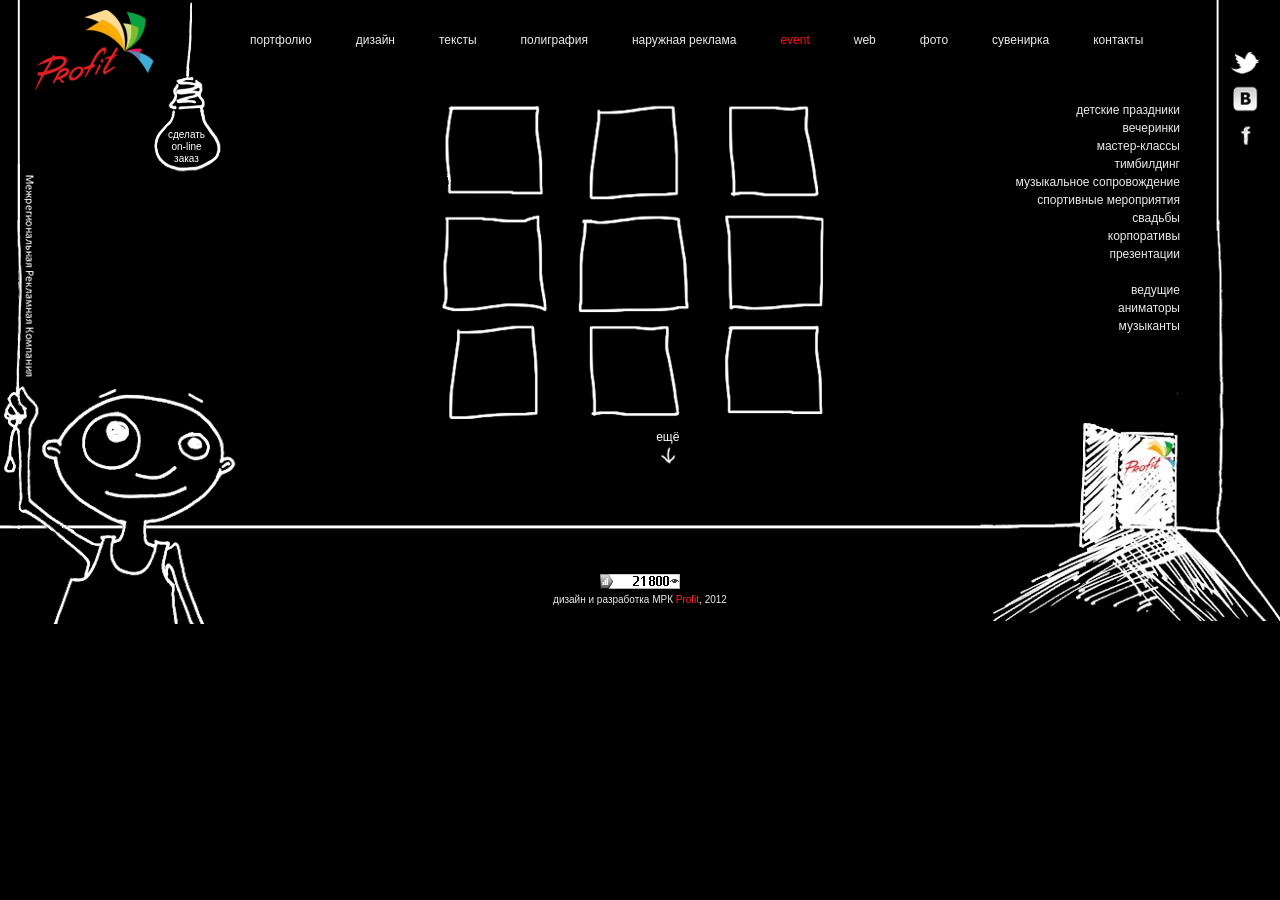
==== commit a8134818: "fix Signed-off-by: eldar <eldar@shadx.net>" ====
--- a/event.html
+++ b/event.html
@@ -47,7 +47,7 @@
 					<a href="#">музыкальное сопровождение</a><br />
 					<a href="#">спортивные мероприятия</a><br />
 					<a href="#">свадьбы</a><br />
-					<a href="#">корпаративы</a><br />
+					<a href="#">корпоративы</a><br />
 					<a href="#">презентации</a><br /><br />
 					<a href="#">ведущие</a><br />
 					<a href="#">аниматоры</a><br />
--- a/css/main.css
+++ b/css/main.css
@@ -1641,6 +1641,7 @@
 }
 #wrapper_text .cont_text .aforizm3 {
   font: 12px/13px arial;
+	margin: -20px;
   color: #1D1D1D;
 }
 #wrapper_text .cont_text .online {
